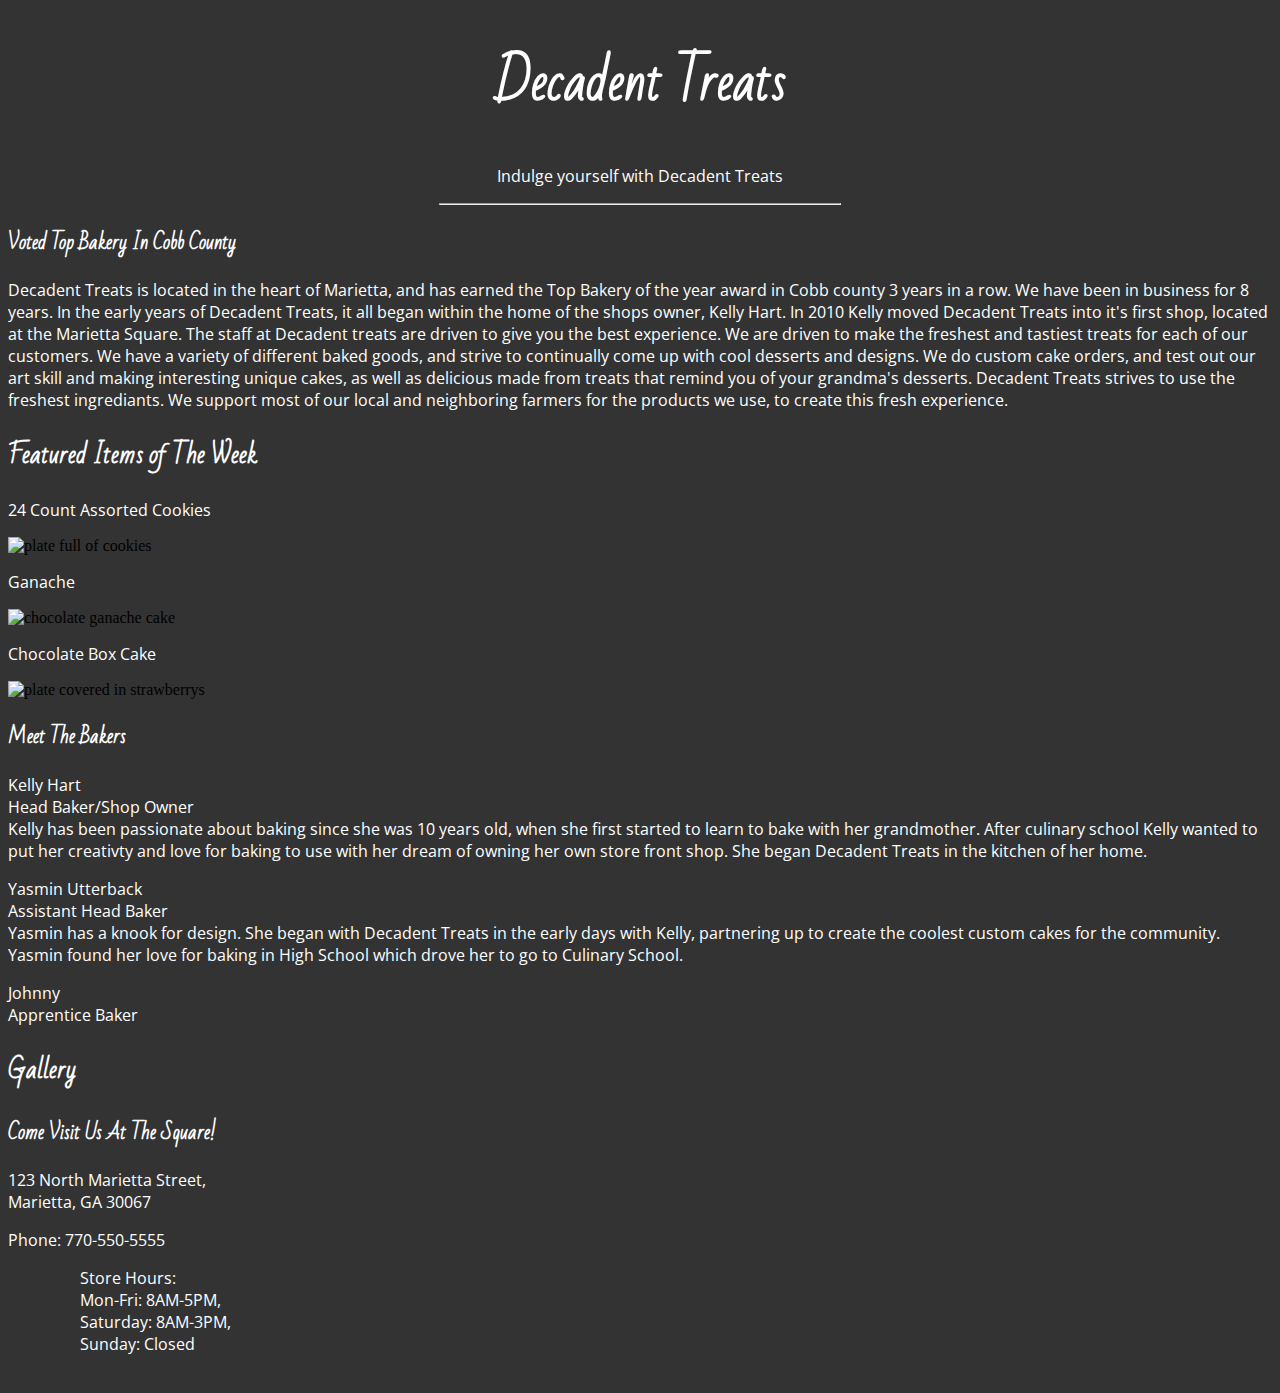
==== unit_3/index.html @ dcf22aa4 "Update HTML and css" ====
<!DOCTYPE html>
<html>

	 <head>
	 	   <title>Decadent Treats</title>
	 	   <link rel="stylesheet" type="text/css" href="css/style.css">
	 </head>

	 <body>
	 	<header>
	 	  <h1>Decadent Treats</h1>
	 	  <p>Indulge yourself with Decadent Treats</p>
	 	  <hr>
	 	</header>

	 	<div>
		  <h3>Voted Top Bakery In Cobb County</h3>
		  <p>Decadent Treats is located in the heart of Marietta, and has earned the Top Bakery of the year award in Cobb county 3 years in a row. We have been in business for 8 years. In the early years of Decadent Treats, it all began within the home of the shops owner, Kelly Hart. In 2010 Kelly moved Decadent Treats into it's first shop, located at the Marietta Square. The staff at Decadent treats are driven to give you the best experience. We are driven to make the freshest and tastiest treats for each of our customers. We have a variety of different baked goods, and strive to continually come up with cool desserts and designs. We do custom cake orders, and test out our art skill and making interesting unique cakes, as well as delicious made from treats that remind you of your grandma's desserts. Decadent Treats strives to use the freshest ingrediants. We support most of our local and neighboring farmers for the products we use, to create this fresh experience.</p>
		 </div>

	 	<div>
	 	  <h2>Featured Items of The Week</h2>
	 	  <p>24 Count Assorted Cookies</p>
	 	  <img src="images/cookie plate.jpg" alt="plate full of cookies" title="Cookie Platter">

	 	  <p>Ganache</p>
	 	  <img src="images/ganache.jpg" alt="chocolate ganache cake" title="Ganache Cake">

	 	  <p>Chocolate Box Cake</p>
	 	  <img src="images/chocolate strawberry cake.jpg" alt="plate covered in strawberrys" title="Chocolate Strawberry Cake">
	 	</div>

	 	<div>
	 	  <h3>Meet The Bakers</h3>
	 	  <p>Kelly Hart<br>Head Baker/Shop Owner<br>Kelly has been passionate about baking since she was 10 years old, when she first started to learn to bake with her grandmother. After culinary school Kelly wanted to put her creativty and love for baking to use with her dream of owning her own store front shop. She began Decadent Treats in the kitchen of her home.</p>
	 	  <p>Yasmin Utterback<br>Assistant Head Baker<br>Yasmin has a knook for design. She began with Decadent Treats in the early days with Kelly, partnering up to create the coolest custom cakes for the community. Yasmin found her love for baking in High School which drove her to go to Culinary School.</p>
	 	  <p>Johnny<br>Apprentice Baker</p>
	 	</div>

	 	<div>
	 		
	 		<h2>Gallery</h2>

	 	</div>

	 	<div>
	 	  <h3>Come Visit Us At The Square!</h3>
	 	  <p>123 North Marietta Street,<br>Marietta, GA 30067</p>
	 	  <p>Phone: 770-550-5555</p>
	 	  <pre>
	 	  Store Hours: 
	 	  Mon-Fri: 8AM-5PM, 
	 	  Saturday: 8AM-3PM, 
	 	  Sunday: Closed
	 	  </pre>
	 	</div>
	 </body>

</html>
---- unit_3/css/style.css ----
@import url('https://fonts.googleapis.com/css?family=Bad+Script|Open+Sans+Condensed:300');

/*header {
	background: url("http://cdn3.craftsy.com/blog/wp-content/uploads/2014/02/decadent-cake.png");
	background-size: cover;
}*/
header {
	text-align: center;
}

body {
	background: rgba(0,0,0,.8);
}

h1, h2, h3, h4, h5 {
	color: white;
	font-family: 'Bad Script', cursive;
}

p, pre {
	color: white;
	font-family: 'Open Sans Condensed', sans-serif;
}

h1 {
	font-size: 50px;
}

hr {
	width: 400px;
}
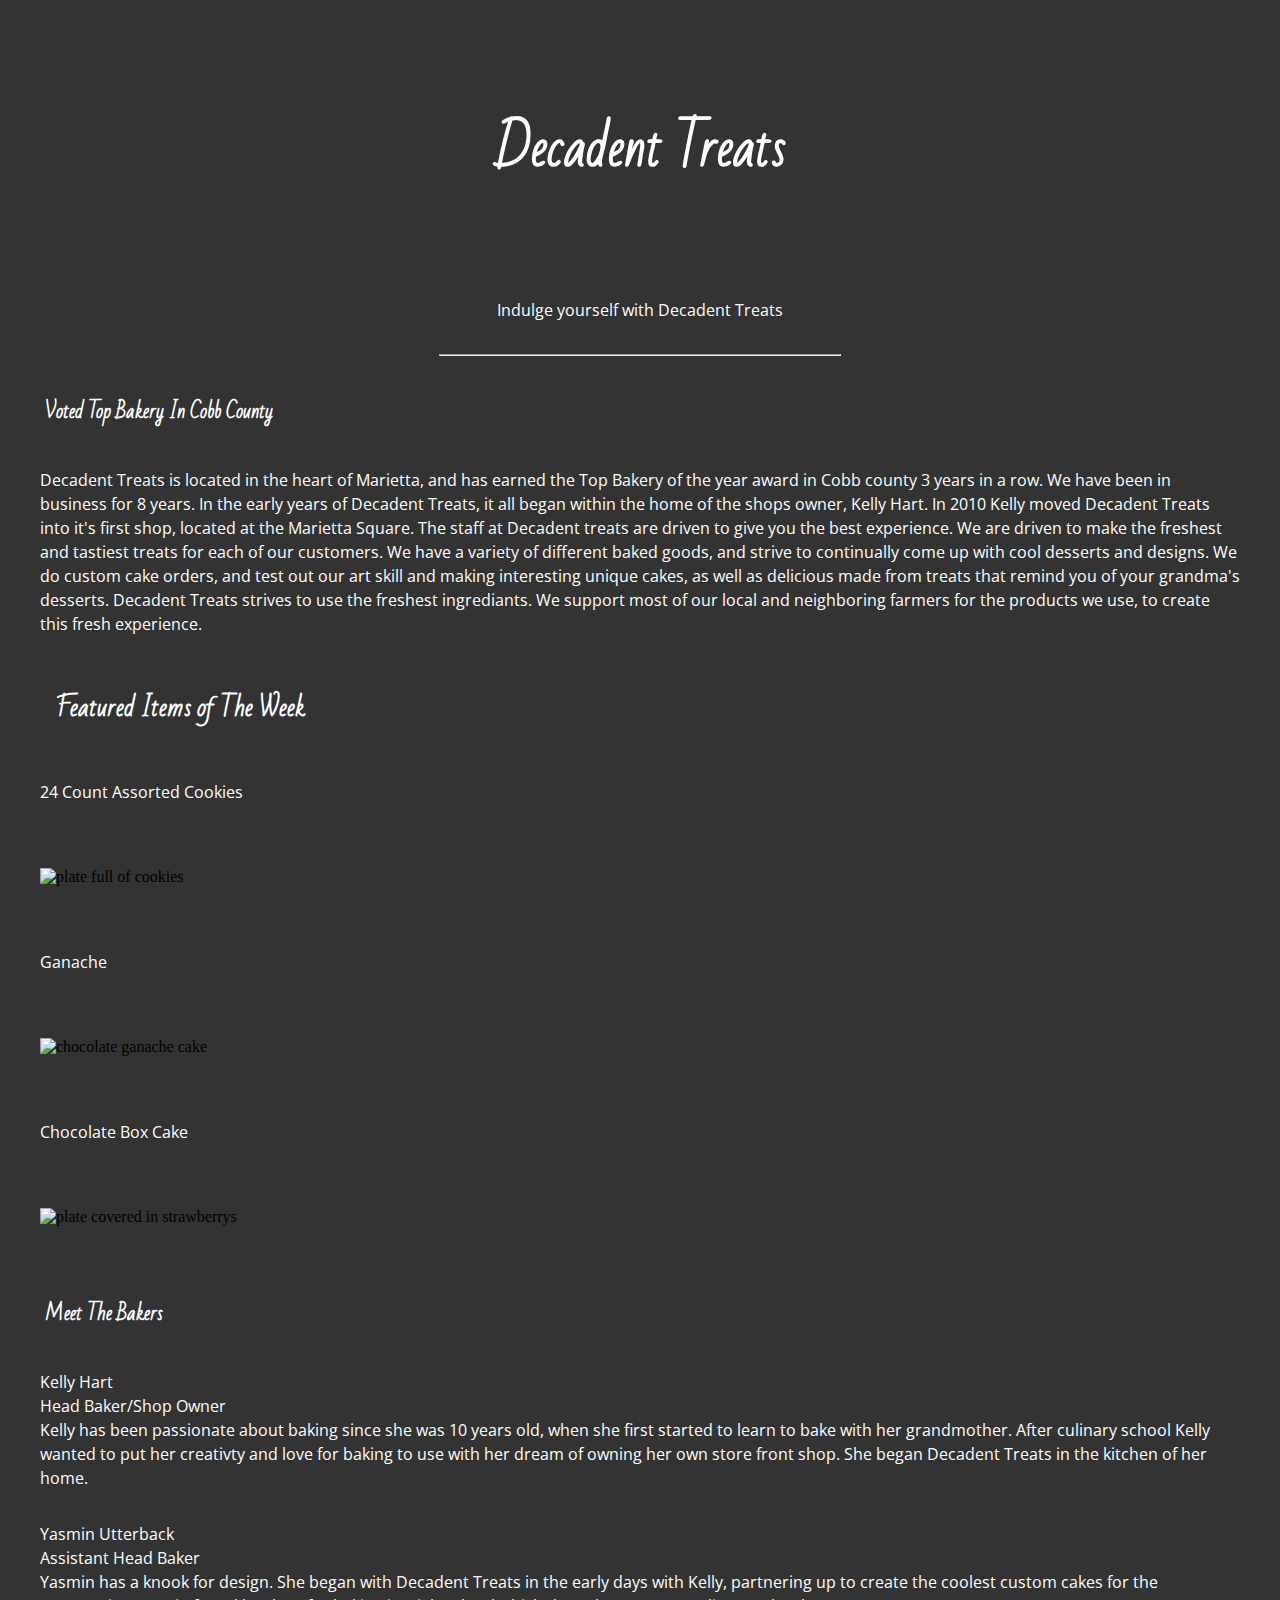
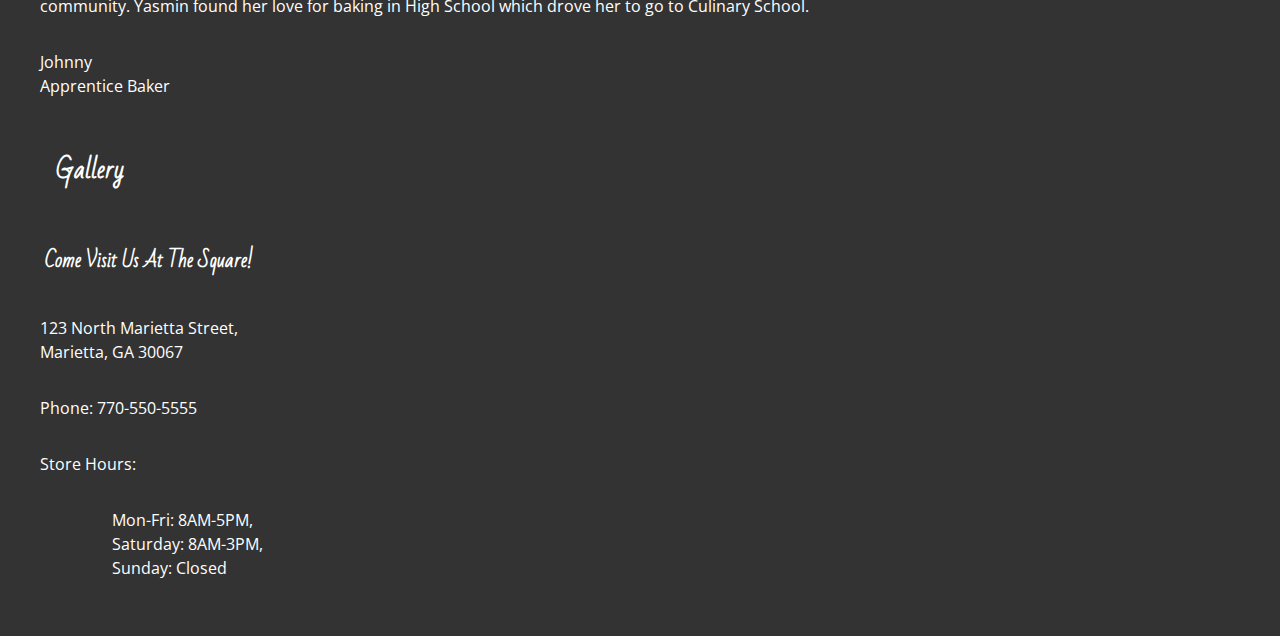
==== commit aa0601e2: "store hours changes" ====
--- a/unit_3/index.html
+++ b/unit_3/index.html
@@ -47,8 +47,8 @@
 	 	  <h3>Come Visit Us At The Square!</h3>
 	 	  <p>123 North Marietta Street,<br>Marietta, GA 30067</p>
 	 	  <p>Phone: 770-550-5555</p>
+	 	  <p>Store Hours:</p>
 	 	  <pre>
-	 	  Store Hours: 
 	 	  Mon-Fri: 8AM-5PM, 
 	 	  Saturday: 8AM-3PM, 
 	 	  Sunday: Closed
--- a/unit_3/css/style.css
+++ b/unit_3/css/style.css
@@ -15,11 +15,14 @@
 h1, h2, h3, h4, h5 {
 	color: white;
 	font-family: 'Bad Script', cursive;
+	margin: 2em;
 }
 
 p, pre {
 	color: white;
 	font-family: 'Open Sans Condensed', sans-serif;
+	margin: 2em;
+	line-height: 1.5em;
 }
 
 h1 {
@@ -28,4 +31,8 @@
 
 hr {
 	width: 400px;
+}
+
+img {
+	margin: 2em;
 }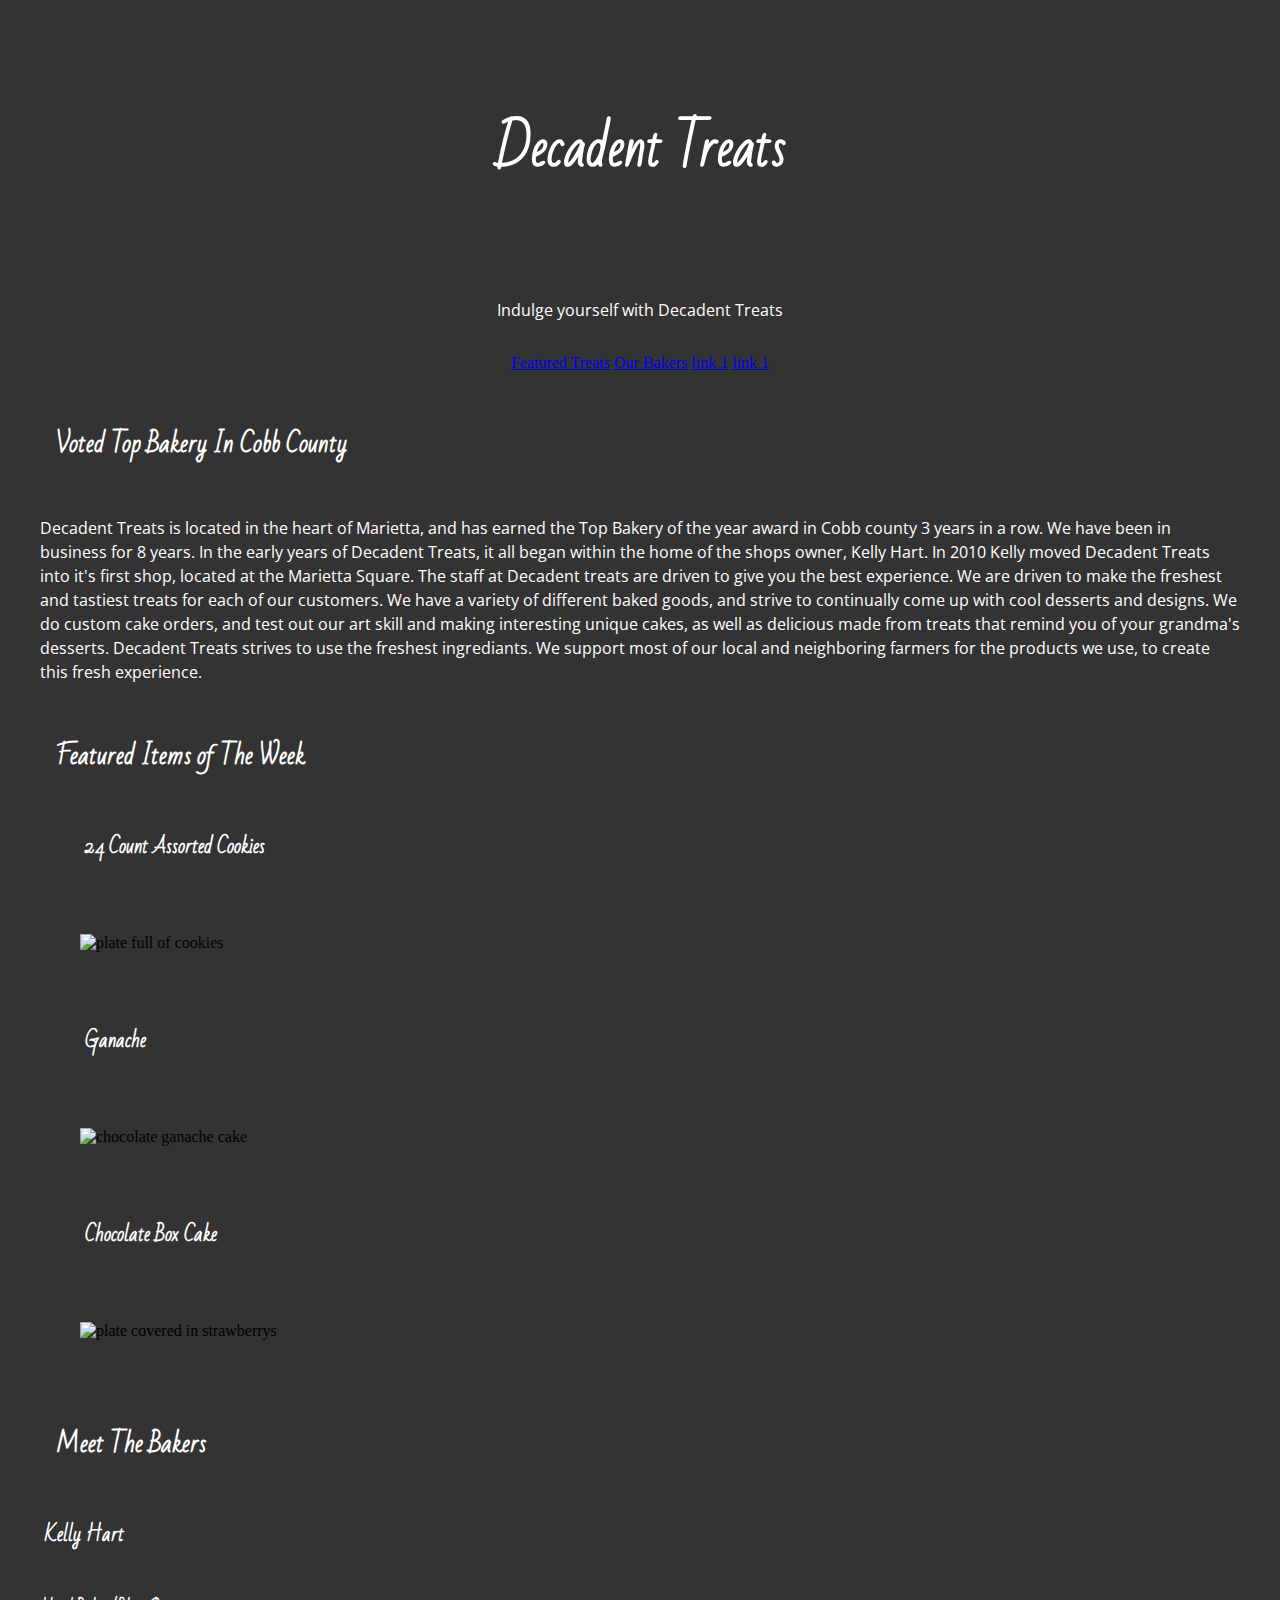
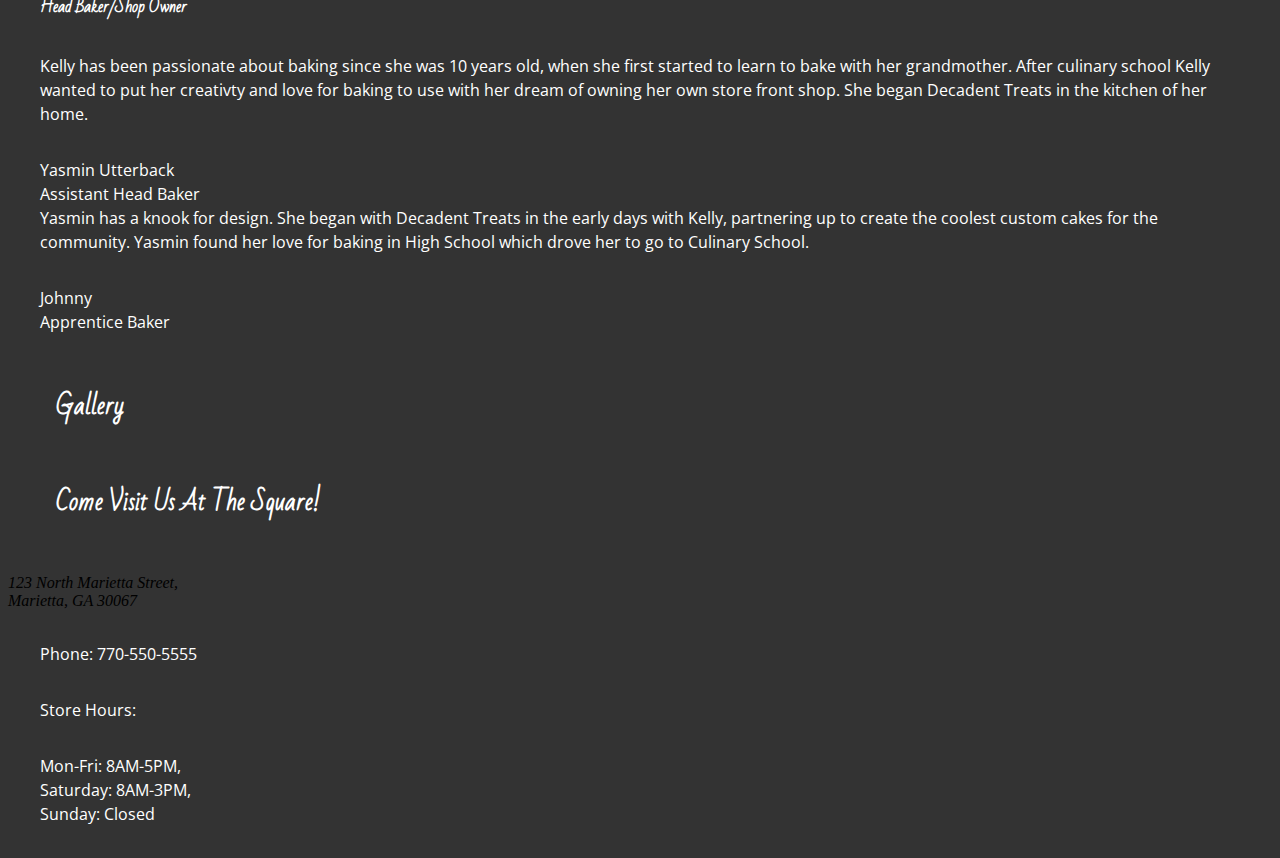
==== commit 857d010e: "Update index.html" ====
--- a/unit_3/index.html
+++ b/unit_3/index.html
@@ -1,59 +1,66 @@
 <!DOCTYPE html>
 <html>
-
-	 <head>
-	 	   <title>Decadent Treats</title>
-	 	   <link rel="stylesheet" type="text/css" href="css/style.css">
-	 </head>
-
-	 <body>
-	 	<header>
-	 	  <h1>Decadent Treats</h1>
-	 	  <p>Indulge yourself with Decadent Treats</p>
-	 	  <hr>
-	 	</header>
-
-	 	<div>
-		  <h3>Voted Top Bakery In Cobb County</h3>
-		  <p>Decadent Treats is located in the heart of Marietta, and has earned the Top Bakery of the year award in Cobb county 3 years in a row. We have been in business for 8 years. In the early years of Decadent Treats, it all began within the home of the shops owner, Kelly Hart. In 2010 Kelly moved Decadent Treats into it's first shop, located at the Marietta Square. The staff at Decadent treats are driven to give you the best experience. We are driven to make the freshest and tastiest treats for each of our customers. We have a variety of different baked goods, and strive to continually come up with cool desserts and designs. We do custom cake orders, and test out our art skill and making interesting unique cakes, as well as delicious made from treats that remind you of your grandma's desserts. Decadent Treats strives to use the freshest ingrediants. We support most of our local and neighboring farmers for the products we use, to create this fresh experience.</p>
-		 </div>
-
-	 	<div>
-	 	  <h2>Featured Items of The Week</h2>
-	 	  <p>24 Count Assorted Cookies</p>
-	 	  <img src="images/cookie plate.jpg" alt="plate full of cookies" title="Cookie Platter">
-
-	 	  <p>Ganache</p>
-	 	  <img src="images/ganache.jpg" alt="chocolate ganache cake" title="Ganache Cake">
-
-	 	  <p>Chocolate Box Cake</p>
-	 	  <img src="images/chocolate strawberry cake.jpg" alt="plate covered in strawberrys" title="Chocolate Strawberry Cake">
-	 	</div>
-
-	 	<div>
-	 	  <h3>Meet The Bakers</h3>
-	 	  <p>Kelly Hart<br>Head Baker/Shop Owner<br>Kelly has been passionate about baking since she was 10 years old, when she first started to learn to bake with her grandmother. After culinary school Kelly wanted to put her creativty and love for baking to use with her dream of owning her own store front shop. She began Decadent Treats in the kitchen of her home.</p>
-	 	  <p>Yasmin Utterback<br>Assistant Head Baker<br>Yasmin has a knook for design. She began with Decadent Treats in the early days with Kelly, partnering up to create the coolest custom cakes for the community. Yasmin found her love for baking in High School which drove her to go to Culinary School.</p>
-	 	  <p>Johnny<br>Apprentice Baker</p>
-	 	</div>
-
-	 	<div>
-	 		
-	 		<h2>Gallery</h2>
-
-	 	</div>
-
-	 	<div>
-	 	  <h3>Come Visit Us At The Square!</h3>
-	 	  <p>123 North Marietta Street,<br>Marietta, GA 30067</p>
-	 	  <p>Phone: 770-550-5555</p>
-	 	  <p>Store Hours:</p>
-	 	  <pre>
-	 	  Mon-Fri: 8AM-5PM, 
-	 	  Saturday: 8AM-3PM, 
-	 	  Sunday: Closed
-	 	  </pre>
-	 	</div>
-	 </body>
-
-</html>+<head>
+	<title>Decadent Treats</title>
+	<link rel="stylesheet" type="text/css" href="css/style.css">
+</head>
+ <body>
+ 	<header>
+		<h1>Decadent Treats</h1>
+	 	<p>Indulge yourself with Decadent Treats</p>
+		<nav>
+			<a href="#featured">Featured Treats</a>
+			<a href="#bakers">Our Bakers</a>
+			<a href="#">link 1</a>
+			<a href="#">link 1</a>
+		</nav>
+	</header>
+ 	<section id="splash">
+		<h2>Voted Top Bakery In Cobb County</h2>
+		<p>Decadent Treats is located in the heart of Marietta, and has earned the Top Bakery of the year award in Cobb county 3 years in a row. We have been in business for 8 years. In the early years of Decadent Treats, it all began within the home of the shops owner, Kelly Hart. In 2010 Kelly moved Decadent Treats into it's first shop, located at the Marietta Square. The staff at Decadent treats are driven to give you the best experience. We are driven to make the freshest and tastiest treats for each of our customers. We have a variety of different baked goods, and strive to continually come up with cool desserts and designs. We do custom cake orders, and test out our art skill and making interesting unique cakes, as well as delicious made from treats that remind you of your grandma's desserts. Decadent Treats strives to use the freshest ingrediants. We support most of our local and neighboring farmers for the products we use, to create this fresh experience.</p>
+	</section>
+ 	<section id="featured">
+	 	<h2>Featured Items of The Week</h2>
+		<figure>
+			<h3>24 Count Assorted Cookies</h3>
+	 		<img src="images/cookie plate.jpg" alt="plate full of cookies" title="Cookie Platter">
+		</figure>
+		<figure>
+			<h3>Ganache</h3>
+		 	<img src="images/ganache.jpg" alt="chocolate ganache cake" title="Ganache Cake">
+		</figure>
+		<figure>
+		 	<h3>Chocolate Box Cake</h3>
+		 	<img src="images/chocolate strawberry cake.jpg" alt="plate covered in strawberrys" title="Chocolate Strawberry Cake">
+		</figure>
+	</section><!-- #featured -->
+ 	<section id="bakers">
+	 	<h2>Meet The Bakers</h2>
+		<section>
+			<h3>Kelly Hart</h3>
+		 	<h4>Head Baker/Shop Owner</h4>
+			<p>Kelly has been passionate about baking since she was 10 years old, when she first started to learn to bake with her grandmother. After culinary school Kelly wanted to put her creativty and love for baking to use with her dream of owning her own store front shop. She began Decadent Treats in the kitchen of her home.</p>
+		</section>
+		<section>
+			<p>Yasmin Utterback<br>Assistant Head Baker<br>Yasmin has a knook for design. She began with Decadent Treats in the early days with Kelly, partnering up to create the coolest custom cakes for the community. Yasmin found her love for baking in High School which drove her to go to Culinary School.</p>
+		</section>
+		<section>
+			<p>Johnny<br>Apprentice Baker</p>
+		</section>
+	</section>
+ 	<section id="gallery">
+		<h2>Gallery</h2>
+ 	</section>
+	<section>
+	 	<h2>Come Visit Us At The Square!</h2>
+	 	<address>123 North Marietta Street,<br>Marietta, GA 30067</address>
+	 	<p>Phone: 770-550-5555</p>
+	 	<p>Store Hours:</p>
+	 	<p>
+	 		Mon-Fri: 8AM-5PM,<br>
+	 		Saturday: 8AM-3PM,<br>
+	 		Sunday: Closed
+	 	</p>
+	</section>
+</body>
+</html>
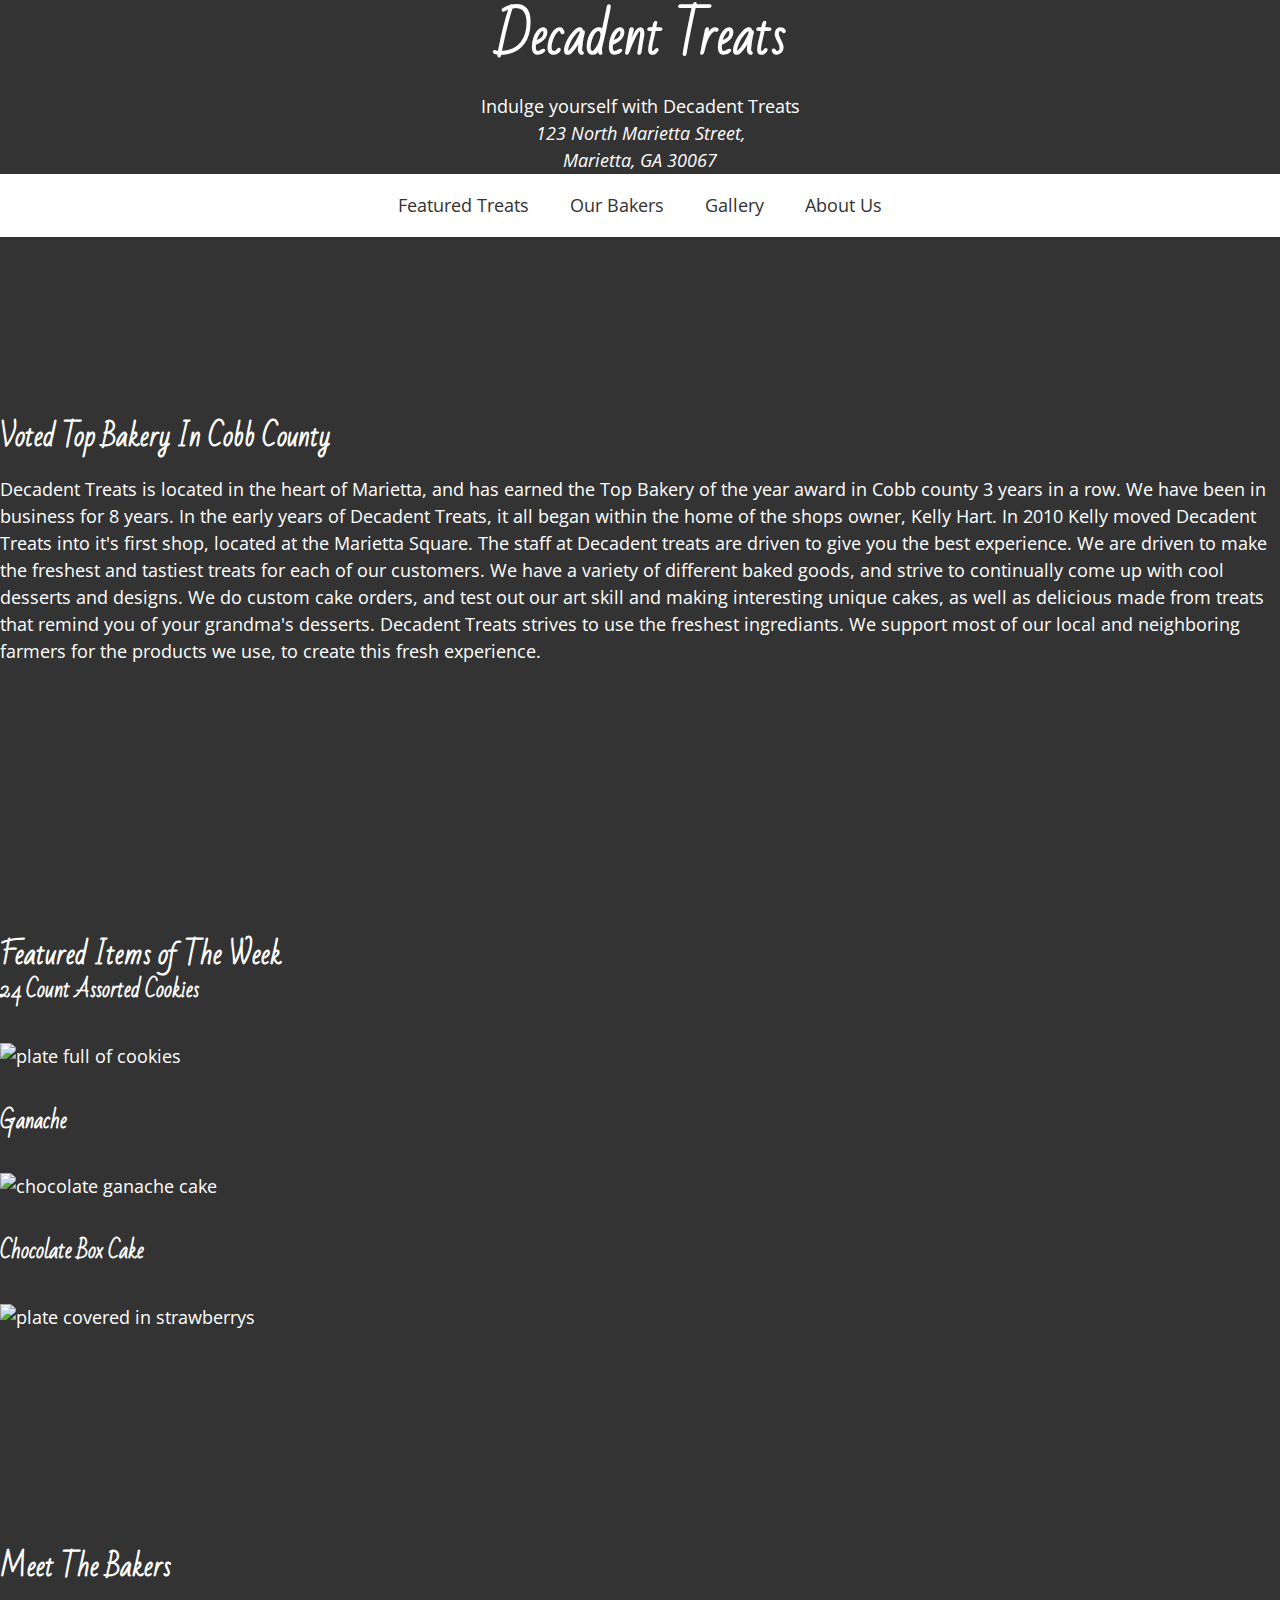
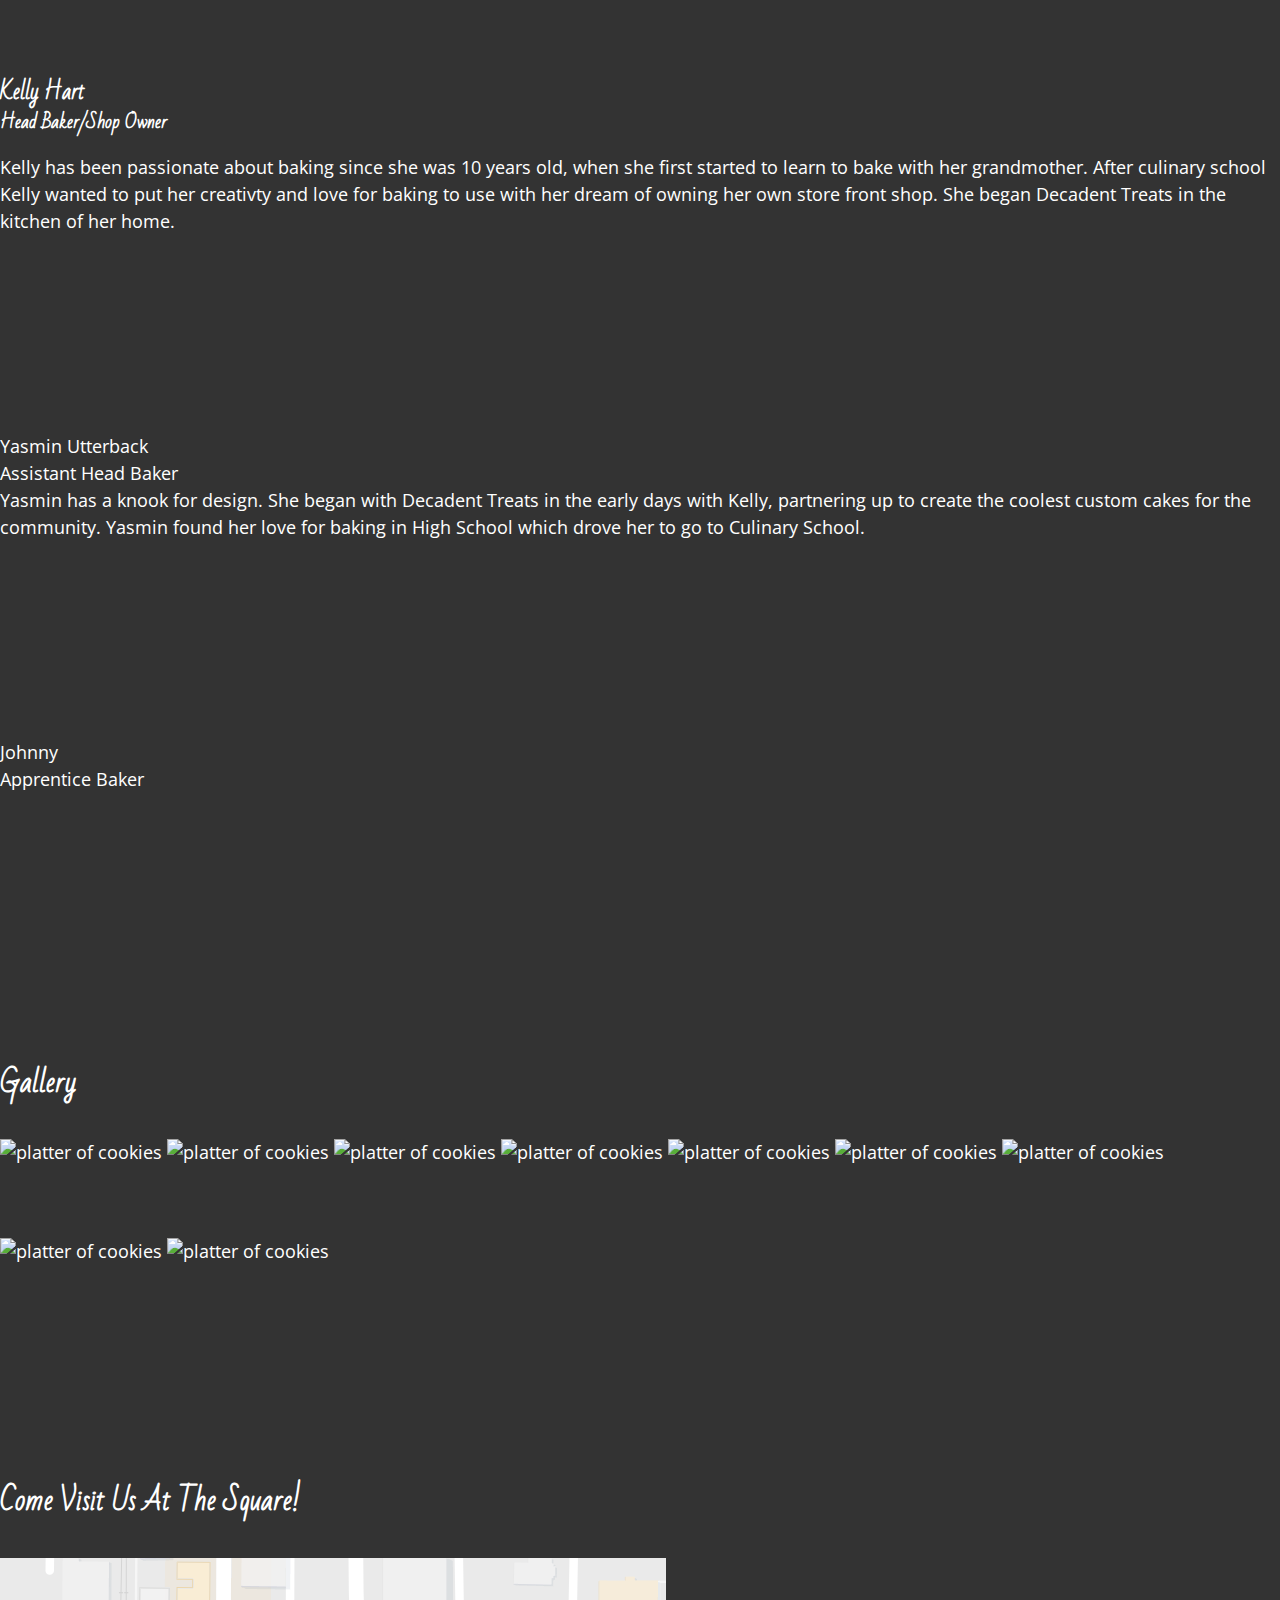
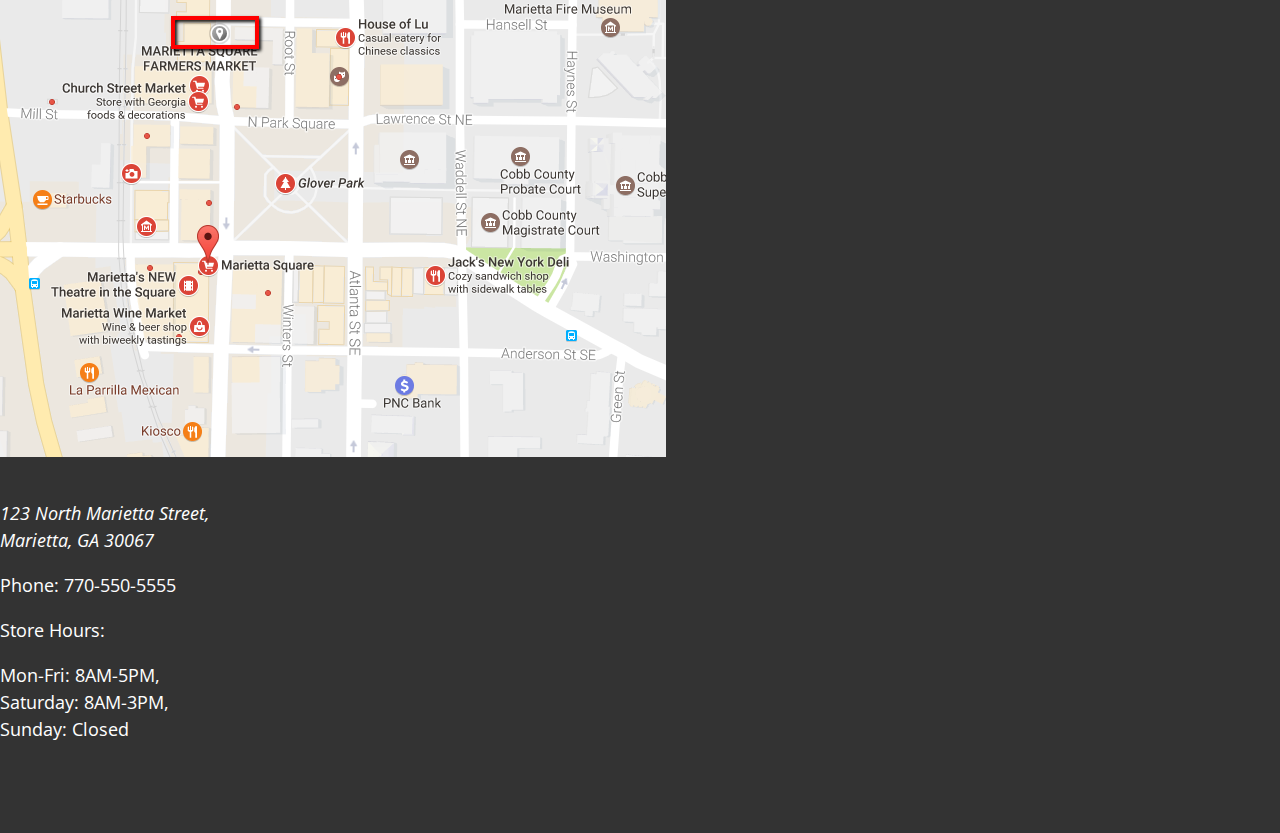
==== commit 70976b29: "added photos and id's" ====
--- a/unit_3/index.html
+++ b/unit_3/index.html
@@ -7,12 +7,13 @@
  <body>
  	<header>
 		<h1>Decadent Treats</h1>
-	 	<p>Indulge yourself with Decadent Treats</p>
+	 	<p id="p01">Indulge yourself with Decadent Treats</p>
+	 	<address>123 North Marietta Street,<br>Marietta, GA 30067</address>
 		<nav>
 			<a href="#featured">Featured Treats</a>
 			<a href="#bakers">Our Bakers</a>
-			<a href="#">link 1</a>
-			<a href="#">link 1</a>
+			<a href="gallery">Gallery</a>
+			<a href="splash">About Us</a>
 		</nav>
 	</header>
  	<section id="splash">
@@ -50,9 +51,19 @@
 	</section>
  	<section id="gallery">
 		<h2>Gallery</h2>
+		<img src="images/cookie plate.jpg" alt="platter of cookies" title="Cookies">
+		<img src="images/cookie plate.jpg" alt="platter of cookies" title="Cookies">
+		<img src="images/cookie plate.jpg" alt="platter of cookies" title="Cookies">
+		<img src="images/cookie plate.jpg" alt="platter of cookies" title="Cookies">
+		<img src="images/cookie plate.jpg" alt="platter of cookies" title="Cookies">
+		<img src="images/cookie plate.jpg" alt="platter of cookies" title="Cookies">
+		<img src="images/cookie plate.jpg" alt="platter of cookies" title="Cookies">
+		<img src="images/cookie plate.jpg" alt="platter of cookies" title="Cookies">
+		<img src="images/cookie plate.jpg" alt="platter of cookies" title="Cookies">
  	</section>
 	<section>
 	 	<h2>Come Visit Us At The Square!</h2>
+	 	<img src="images/marietta_square.png" alt="marietta square" title="Marietta Square Map">
 	 	<address>123 North Marietta Street,<br>Marietta, GA 30067</address>
 	 	<p>Phone: 770-550-5555</p>
 	 	<p>Store Hours:</p>
--- a/unit_3/css/style.css
+++ b/unit_3/css/style.css
@@ -1,38 +1,45 @@
 @import url('https://fonts.googleapis.com/css?family=Bad+Script|Open+Sans+Condensed:300');
-
-/*header {
-	background: url("http://cdn3.craftsy.com/blog/wp-content/uploads/2014/02/decadent-cake.png");
-	background-size: cover;
-}*/
+* { margin:0; padding:0; box-sizing:border-box; }
+body {
+	background: rgba(0,0,0,.8);
+	color: white;
+	font-family: 'Open Sans Condensed', sans-serif;
+	font-size:18px;
+	line-height:1.5;
+}
+section {
+	padding:5em 0;
+}
 header {
 	text-align: center;
 }
-
-body {
-	background: rgba(0,0,0,.8);
+nav {
+	background:#fff;
+	color:#333;
 }
-
+nav a {
+	color:inherit;
+	display:inline-block;
+	text-decoration:none;
+	padding:1em;
+}
 h1, h2, h3, h4, h5 {
-	color: white;
 	font-family: 'Bad Script', cursive;
-	margin: 2em;
 }
-
-p, pre {
-	color: white;
-	font-family: 'Open Sans Condensed', sans-serif;
-	margin: 2em;
-	line-height: 1.5em;
-}
-
 h1 {
 	font-size: 50px;
 }
-
-hr {
-	width: 400px;
+p {
+	margin-top:1em;
 }
-
 img {
-	margin: 2em;
+	margin: 2em 0;
+}
+#splash {
+	background: url("http://cdn3.craftsy.com/blog/wp-content/uploads/2014/02/decadent-cake.png");
+	background-size: cover;
+	background-repeat:no-repeat;
+	padding: 10em 0;
+header #p01 {
+	font-size: 25px;
 }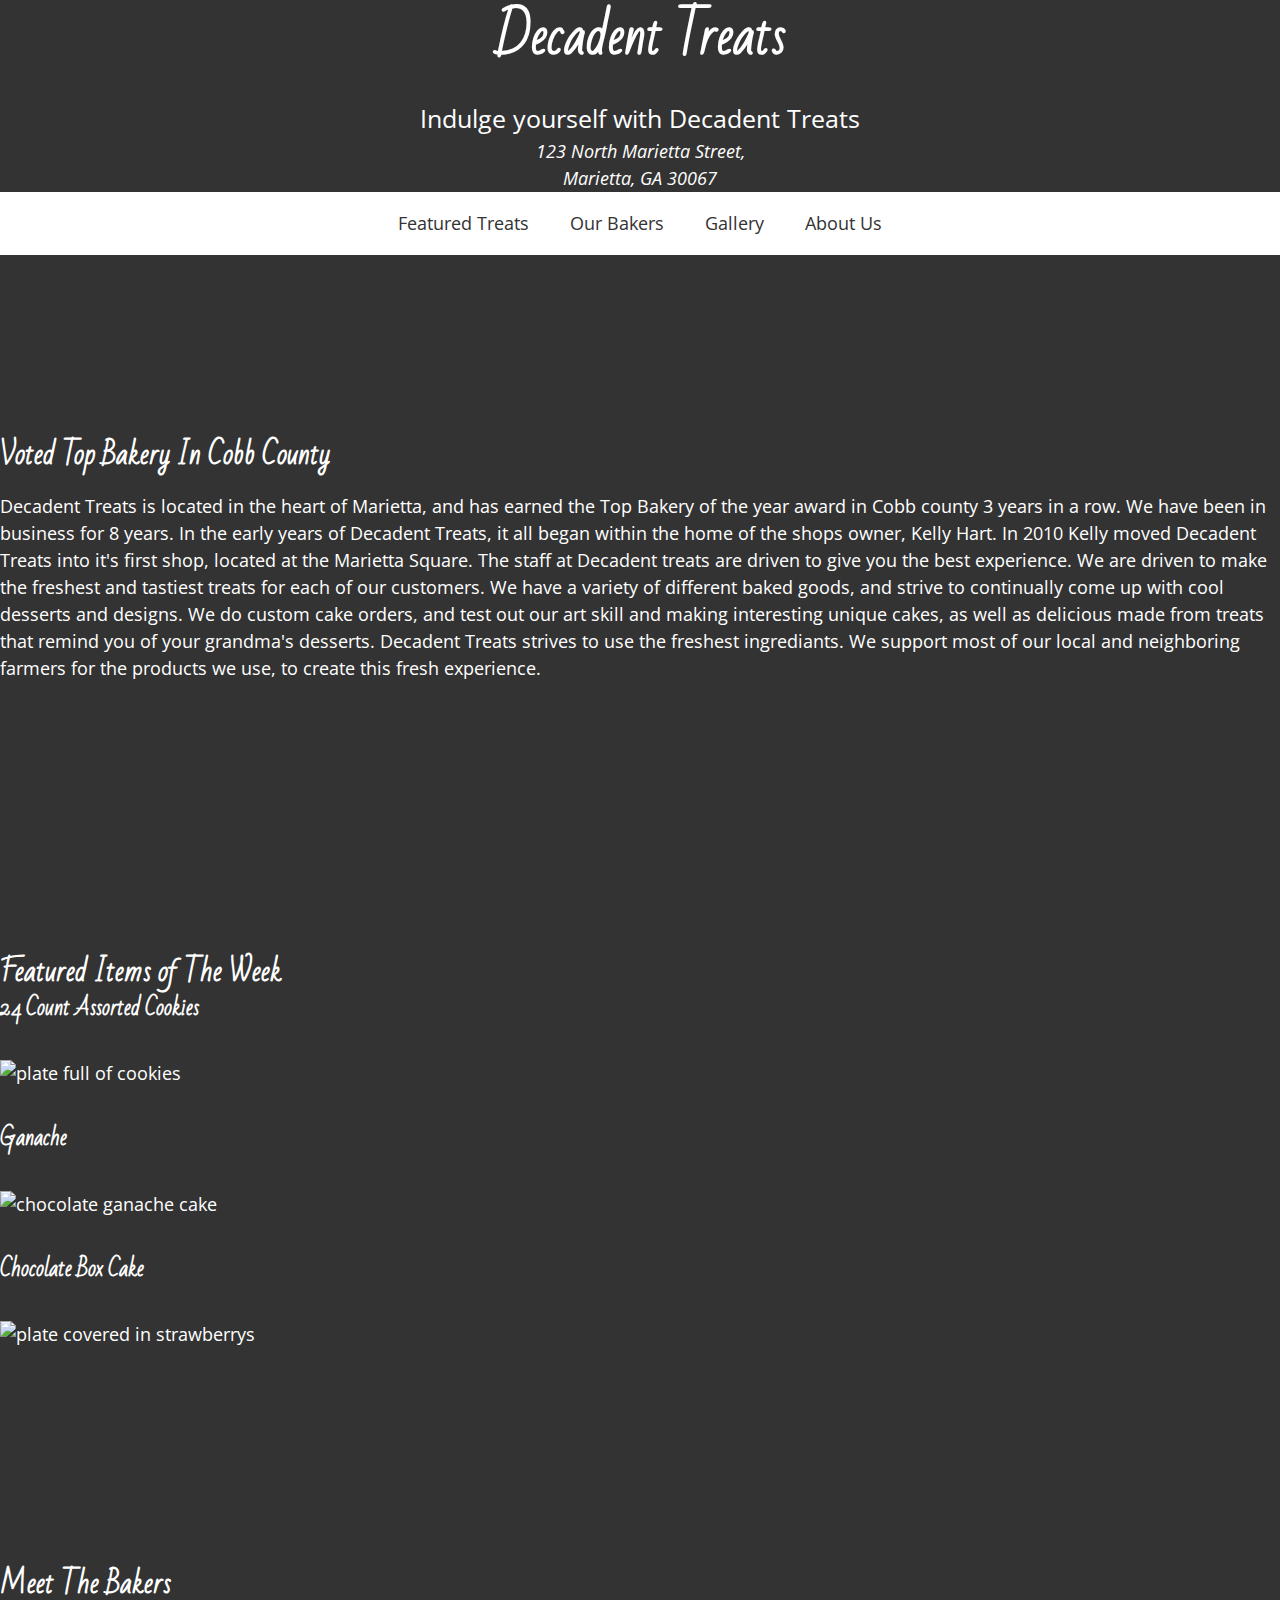
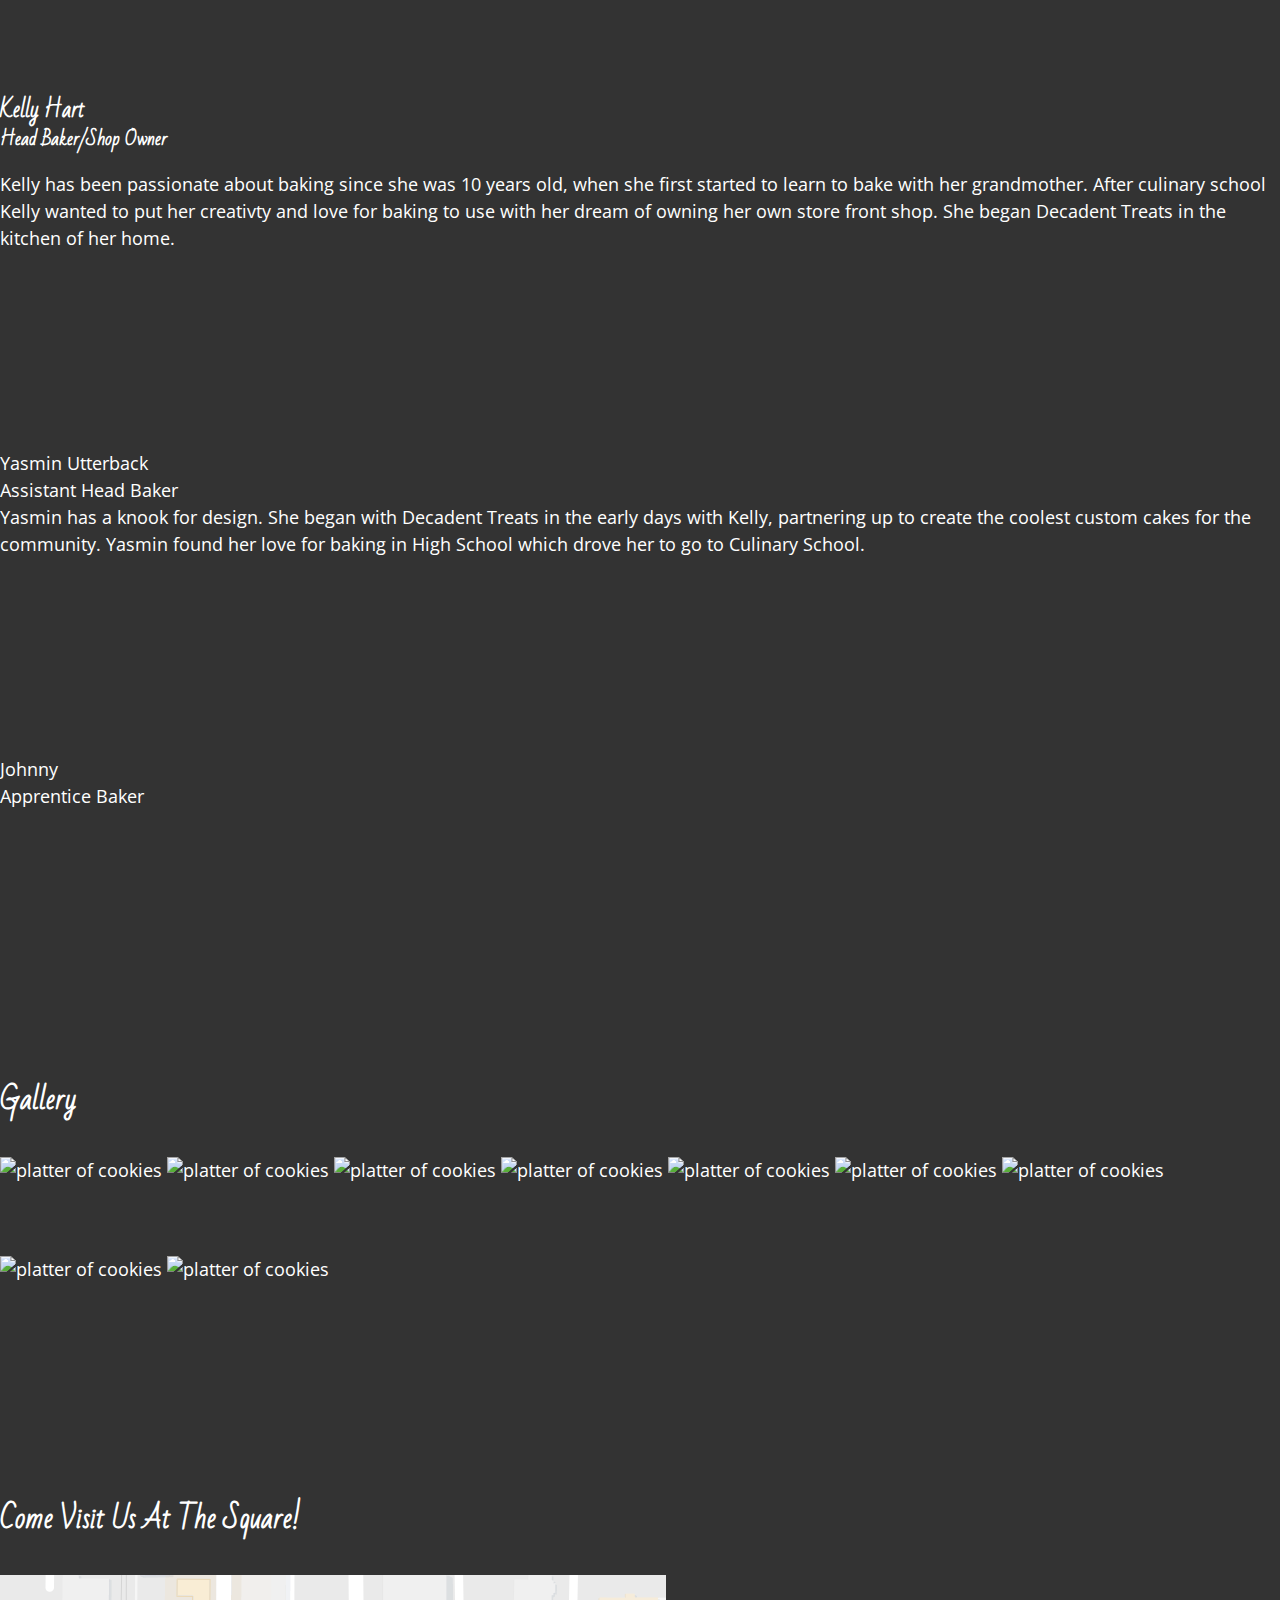
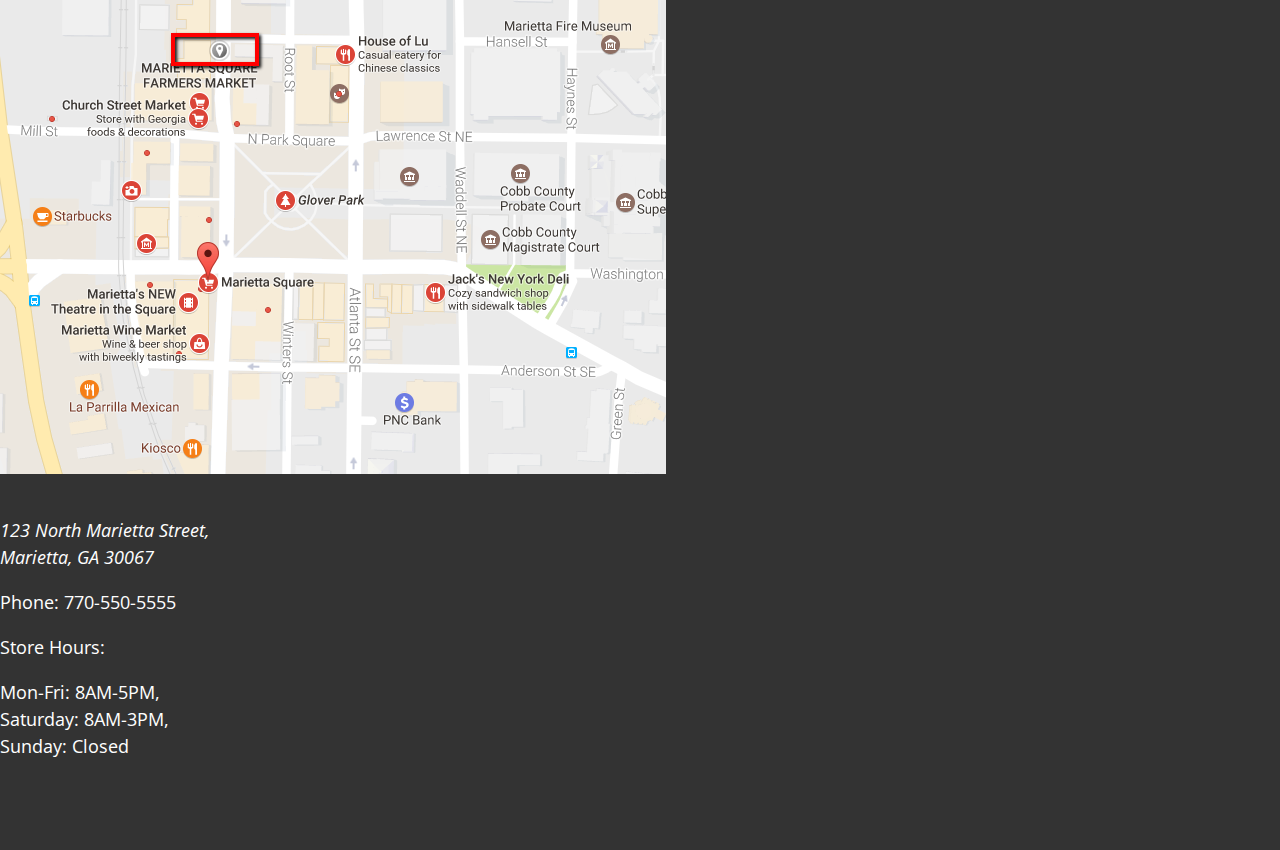
==== commit 55a06877: "change back to id" ====
--- a/unit_3/css/style.css
+++ b/unit_3/css/style.css
@@ -40,6 +40,7 @@
 	background-size: cover;
 	background-repeat:no-repeat;
 	padding: 10em 0;
-header #p01 {
+}
+#p01 {
 	font-size: 25px;
 }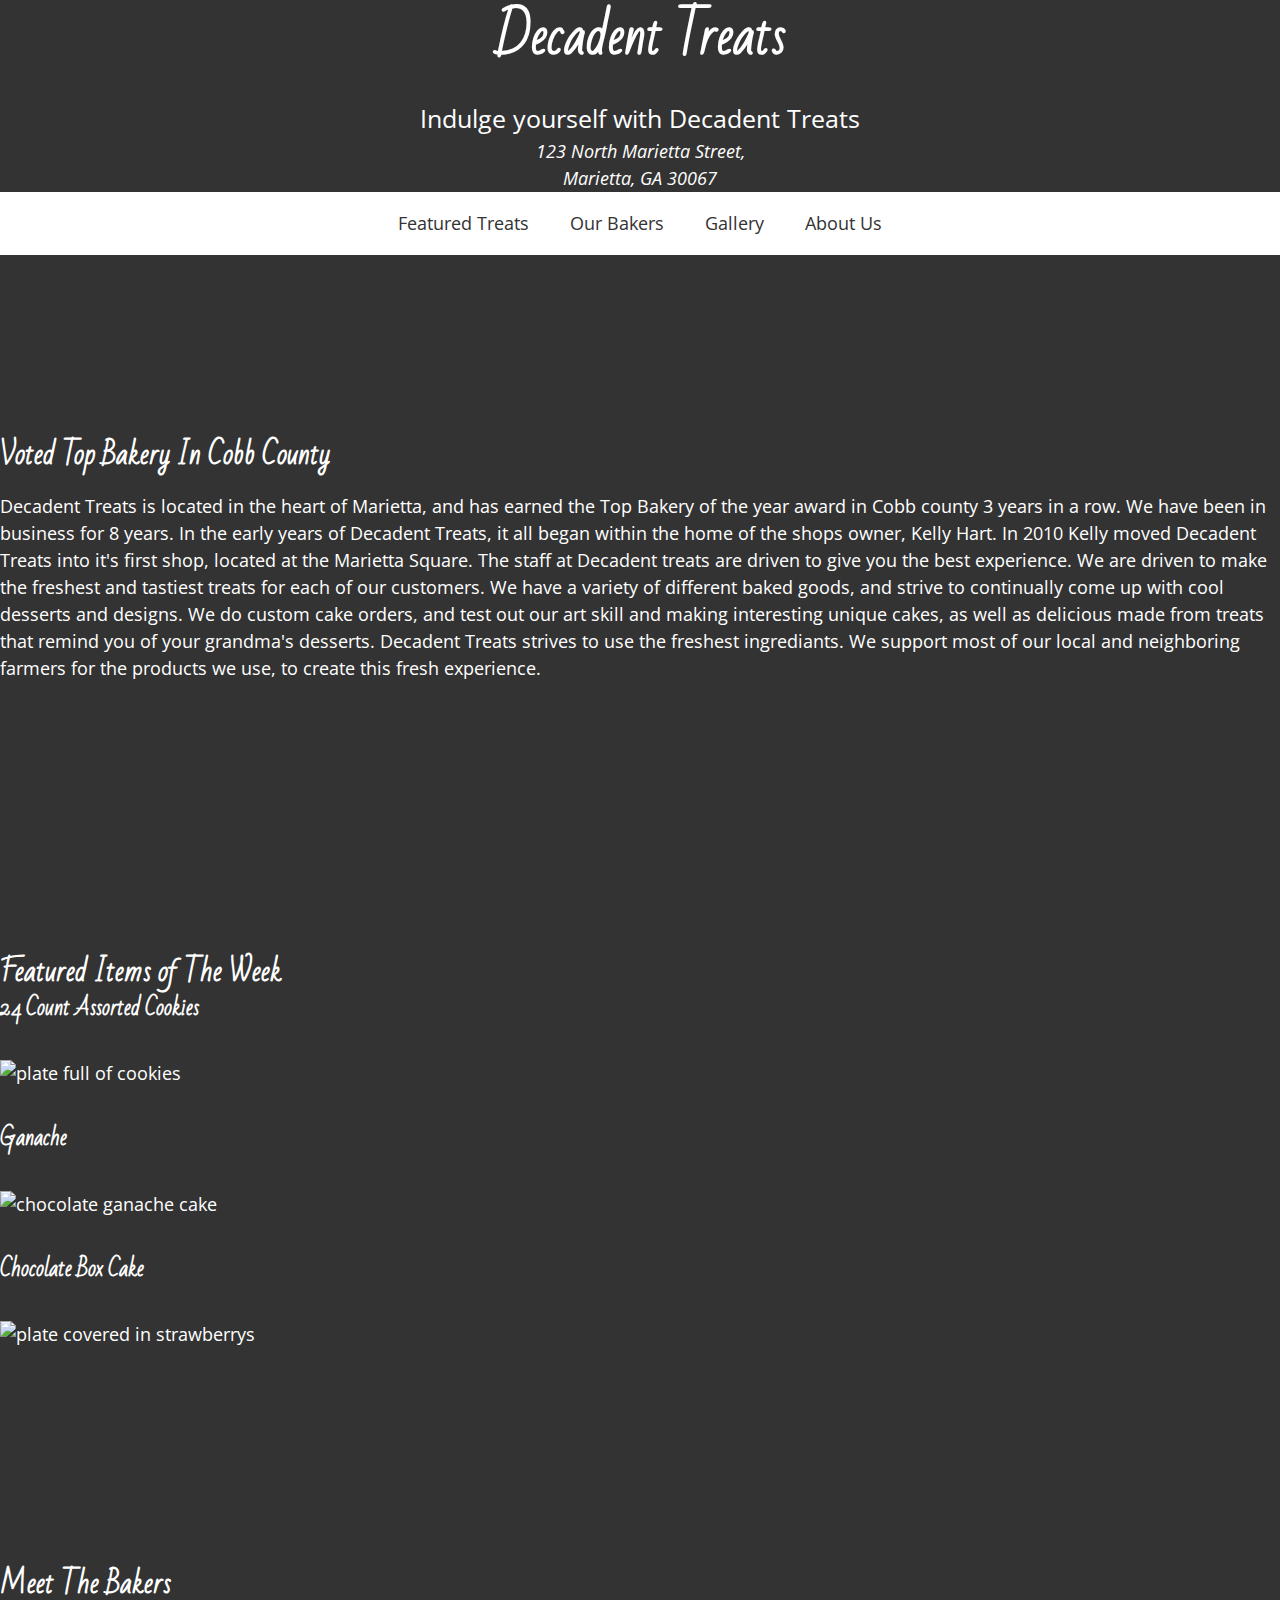
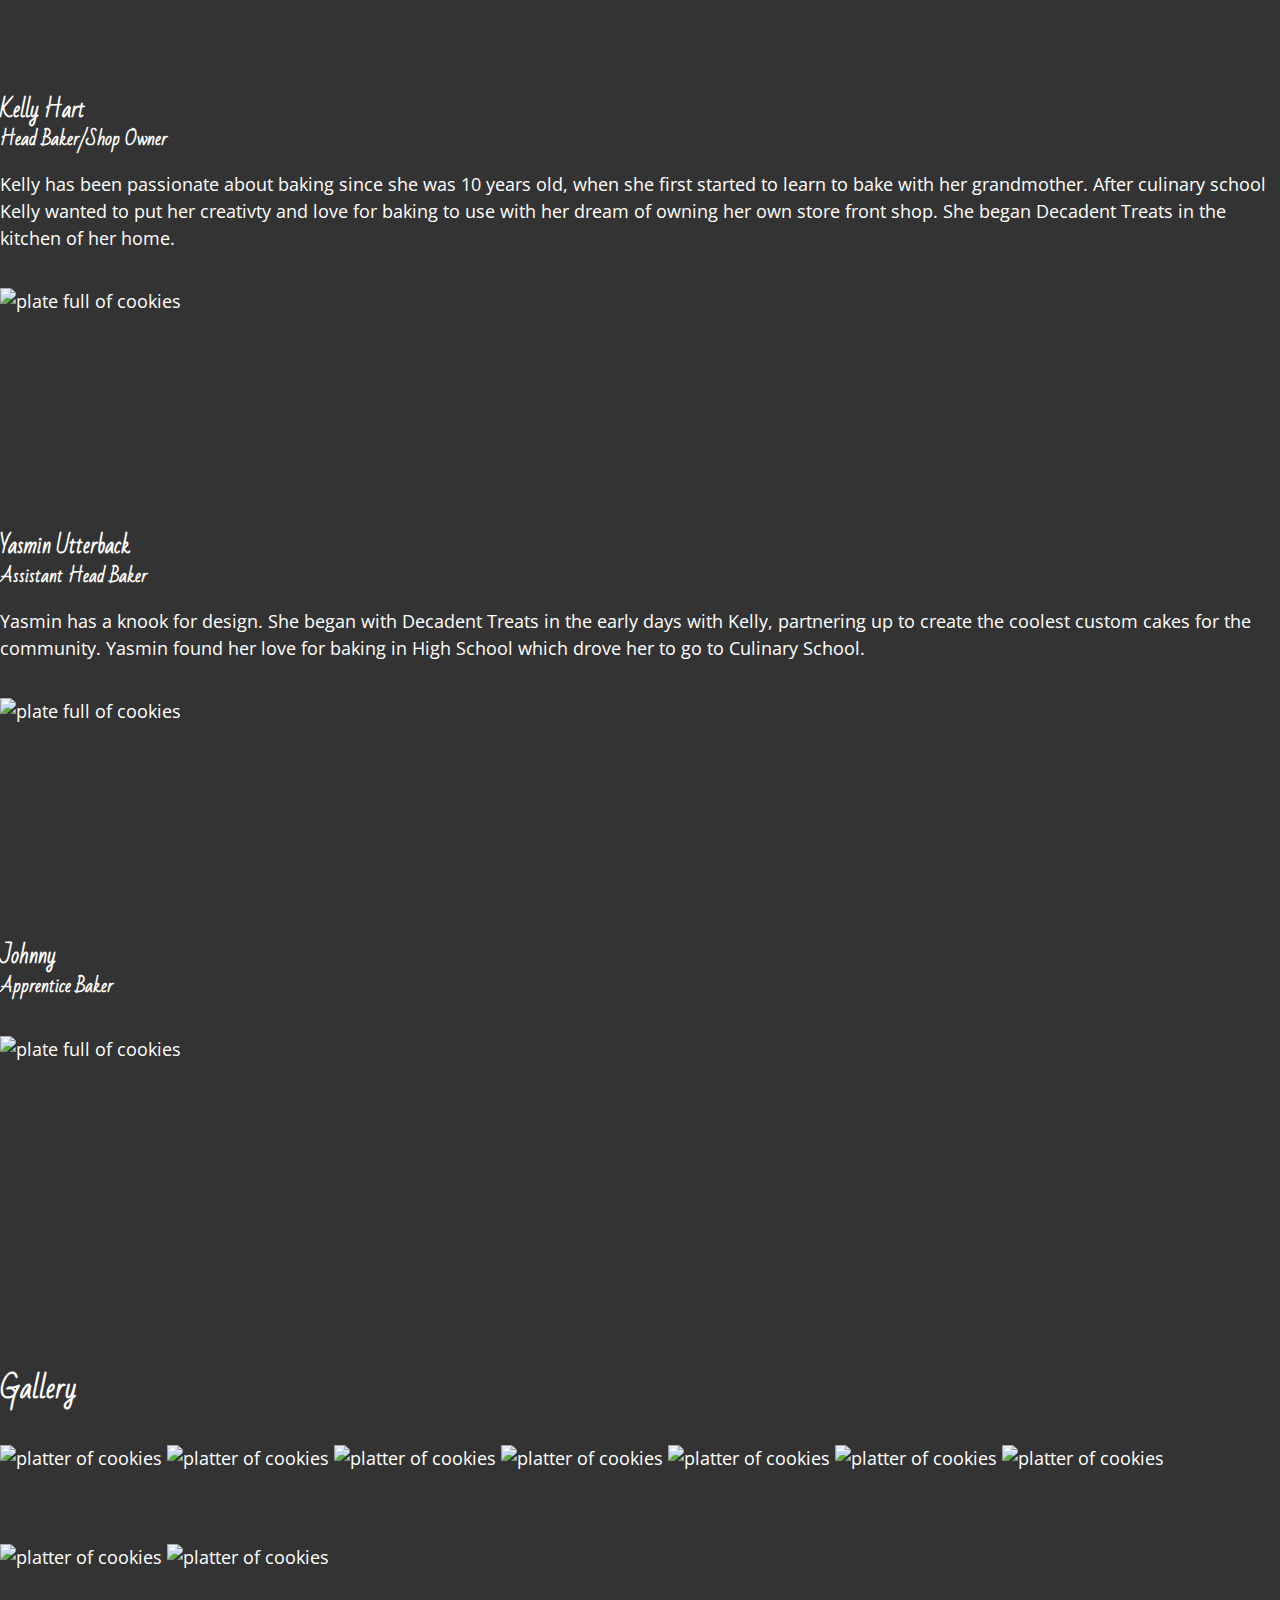
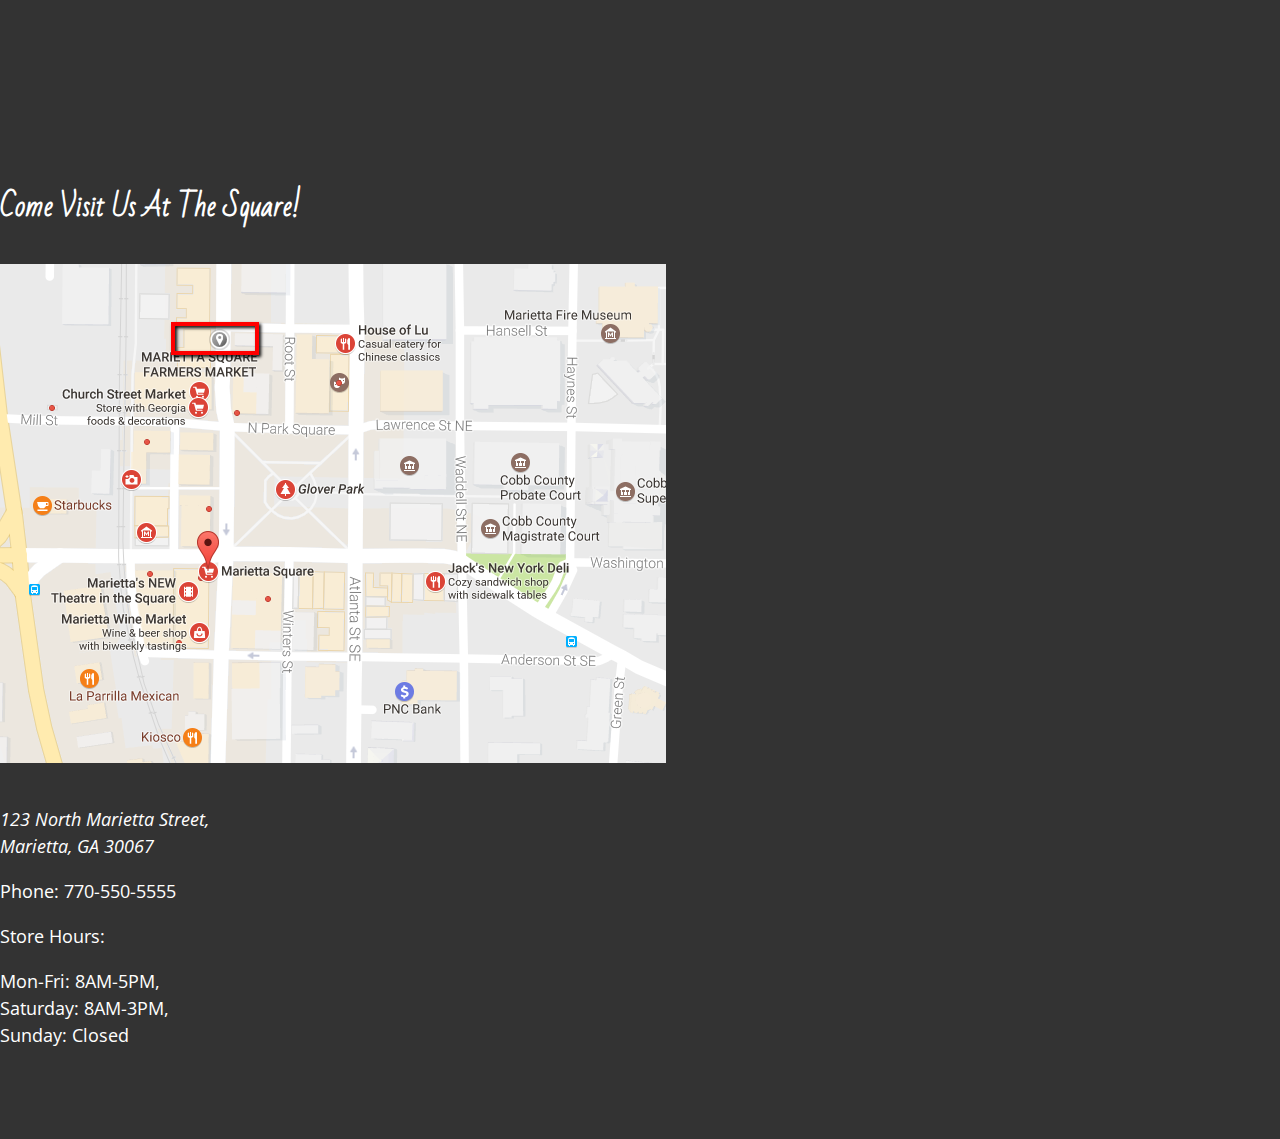
==== commit 5039f959: "update bakers" ====
--- a/unit_3/index.html
+++ b/unit_3/index.html
@@ -41,12 +41,18 @@
 			<h3>Kelly Hart</h3>
 		 	<h4>Head Baker/Shop Owner</h4>
 			<p>Kelly has been passionate about baking since she was 10 years old, when she first started to learn to bake with her grandmother. After culinary school Kelly wanted to put her creativty and love for baking to use with her dream of owning her own store front shop. She began Decadent Treats in the kitchen of her home.</p>
+			<img src="images/cookie plate.jpg" alt="plate full of cookies" title="Cookie Platter">
 		</section>
 		<section>
-			<p>Yasmin Utterback<br>Assistant Head Baker<br>Yasmin has a knook for design. She began with Decadent Treats in the early days with Kelly, partnering up to create the coolest custom cakes for the community. Yasmin found her love for baking in High School which drove her to go to Culinary School.</p>
+			<h3>Yasmin Utterback</h3>
+			<h4>Assistant Head Baker</h4>
+			<p>Yasmin has a knook for design. She began with Decadent Treats in the early days with Kelly, partnering up to create the coolest custom cakes for the community. Yasmin found her love for baking in High School which drove her to go to Culinary School.</p>
+			<img src="images/cookie plate.jpg" alt="plate full of cookies" title="Cookie Platter">
 		</section>
 		<section>
-			<p>Johnny<br>Apprentice Baker</p>
+			<h3>Johnny</h3>
+			<h4>Apprentice Baker</h4>
+			<img src="images/cookie plate.jpg" alt="plate full of cookies" title="Cookie Platter">
 		</section>
 	</section>
  	<section id="gallery">
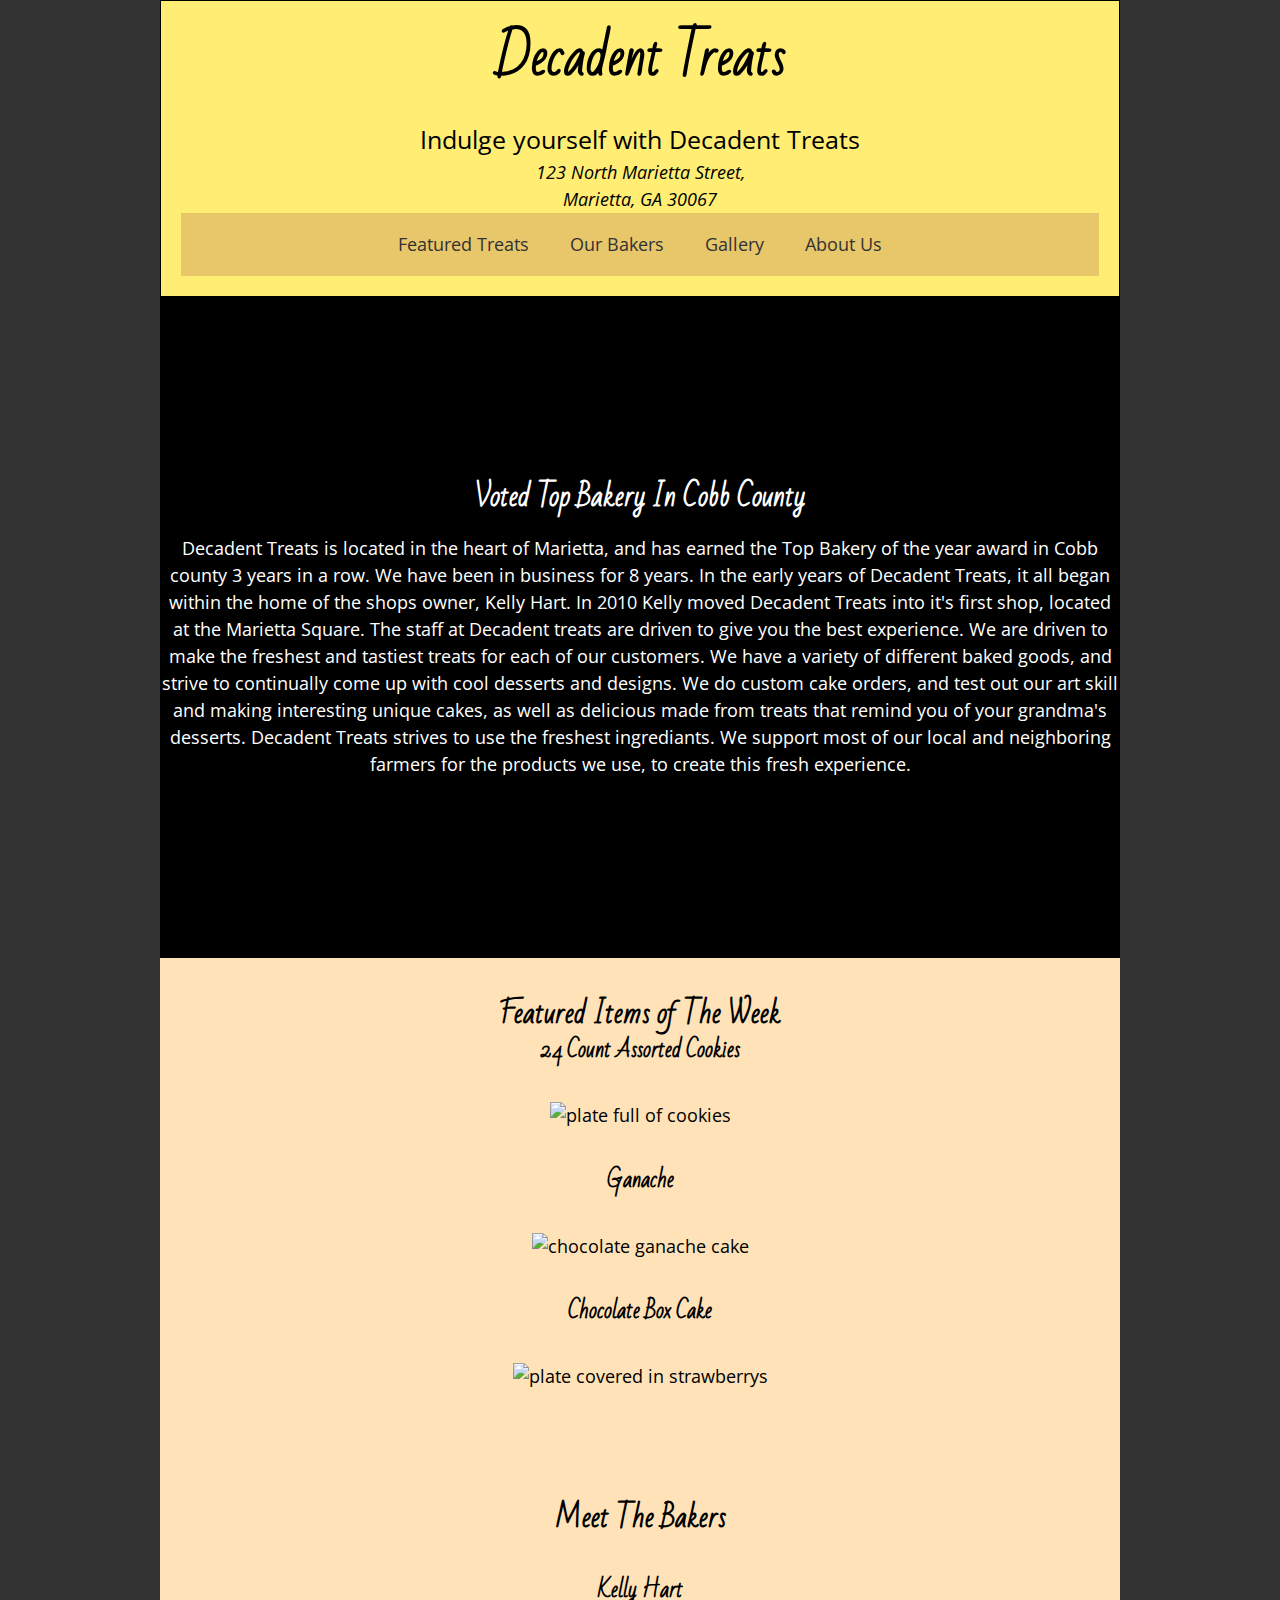
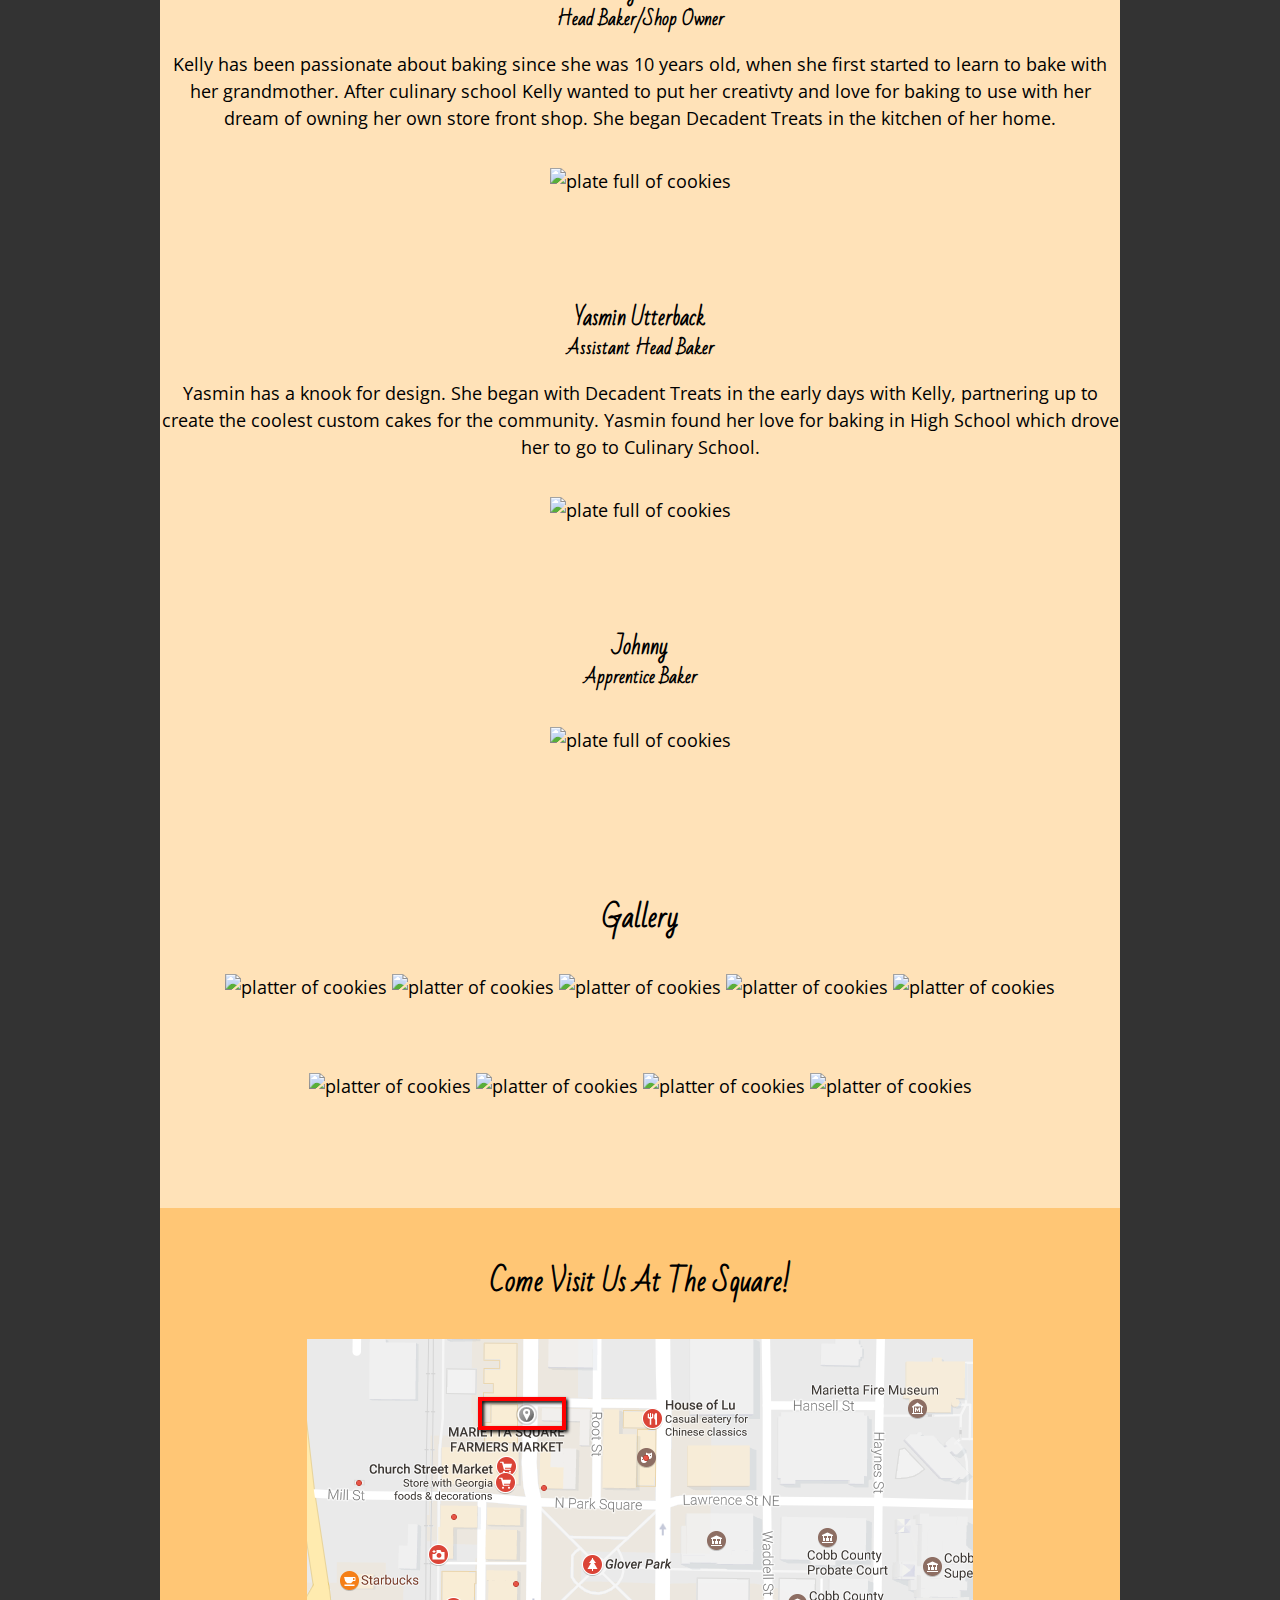
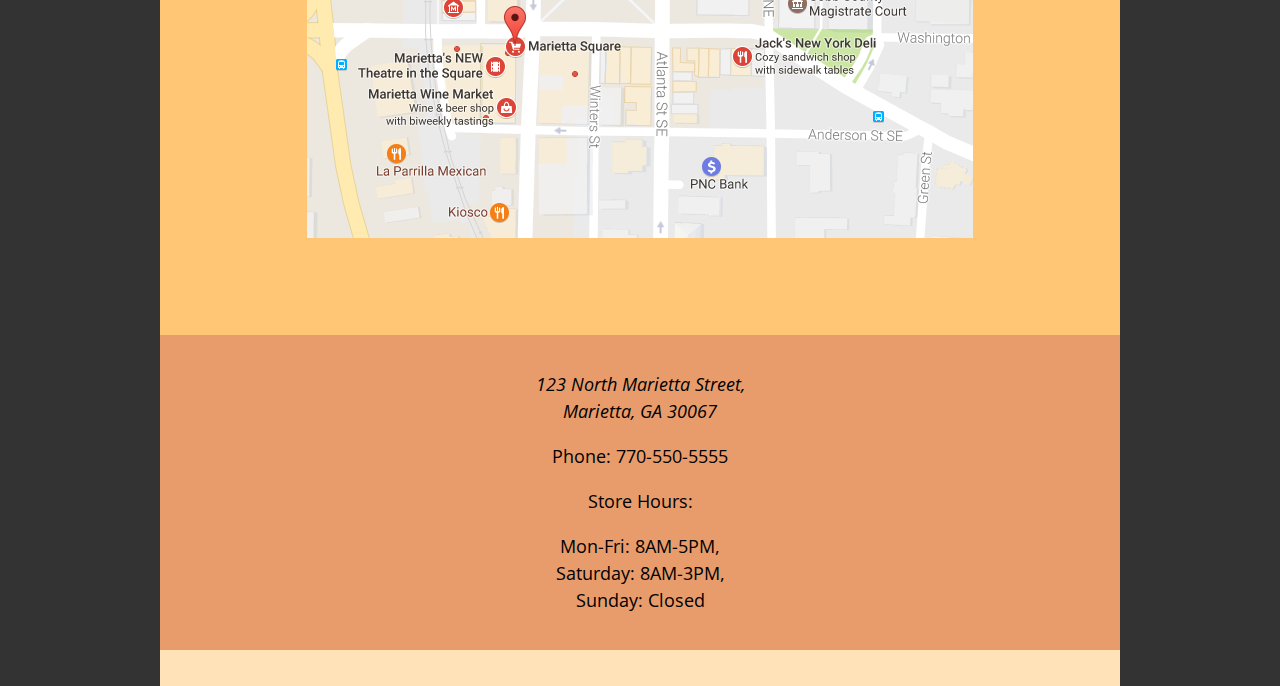
==== commit 64a11cdb: "Updates to CSS, unit 5" ====
--- a/unit_3/index.html
+++ b/unit_3/index.html
@@ -5,6 +5,7 @@
 	<link rel="stylesheet" type="text/css" href="css/style.css">
 </head>
  <body>
+ 	<div id="wrapper">
  	<header>
 		<h1>Decadent Treats</h1>
 	 	<p id="p01">Indulge yourself with Decadent Treats</p>
@@ -16,6 +17,7 @@
 			<a href="splash">About Us</a>
 		</nav>
 	</header>
+	<main>
  	<section id="splash">
 		<h2>Voted Top Bakery In Cobb County</h2>
 		<p>Decadent Treats is located in the heart of Marietta, and has earned the Top Bakery of the year award in Cobb county 3 years in a row. We have been in business for 8 years. In the early years of Decadent Treats, it all began within the home of the shops owner, Kelly Hart. In 2010 Kelly moved Decadent Treats into it's first shop, located at the Marietta Square. The staff at Decadent treats are driven to give you the best experience. We are driven to make the freshest and tastiest treats for each of our customers. We have a variety of different baked goods, and strive to continually come up with cool desserts and designs. We do custom cake orders, and test out our art skill and making interesting unique cakes, as well as delicious made from treats that remind you of your grandma's desserts. Decadent Treats strives to use the freshest ingrediants. We support most of our local and neighboring farmers for the products we use, to create this fresh experience.</p>
@@ -67,9 +69,13 @@
 		<img src="images/cookie plate.jpg" alt="platter of cookies" title="Cookies">
 		<img src="images/cookie plate.jpg" alt="platter of cookies" title="Cookies">
  	</section>
-	<section>
+ 	</main>
+	<section id="visit us">
+		<aside class="picture">
 	 	<h2>Come Visit Us At The Square!</h2>
 	 	<img src="images/marietta_square.png" alt="marietta square" title="Marietta Square Map">
+	 	</aside>
+	 	<article class="description">
 	 	<address>123 North Marietta Street,<br>Marietta, GA 30067</address>
 	 	<p>Phone: 770-550-5555</p>
 	 	<p>Store Hours:</p>
@@ -78,6 +84,8 @@
 	 		Saturday: 8AM-3PM,<br>
 	 		Sunday: Closed
 	 	</p>
+	 	</article>
 	</section>
+	</div>
 </body>
 </html>
--- a/unit_3/css/style.css
+++ b/unit_3/css/style.css
@@ -2,19 +2,19 @@
 * { margin:0; padding:0; box-sizing:border-box; }
 body {
 	background: rgba(0,0,0,.8);
-	color: white;
+	color: black;
 	font-family: 'Open Sans Condensed', sans-serif;
 	font-size:18px;
 	line-height:1.5;
 }
 section {
-	padding:5em 0;
+	padding:2em 0;
 }
 header {
 	text-align: center;
 }
 nav {
-	background:#fff;
+	background:#E8C66A;
 	color:#333;
 }
 nav a {
@@ -40,7 +40,33 @@
 	background-size: cover;
 	background-repeat:no-repeat;
 	padding: 10em 0;
+	color: white;
 }
 #p01 {
 	font-size: 25px;
+}
+#wrapper {
+	background-color: rgb(0,0,0);
+	width: 960px;
+	margin: 0 auto;
+	text-align: center;
+}
+header {
+	background-color: #FFED74;
+	border: 1px black solid;
+	padding:20px;
+}
+aside {
+	background-color: #FFC675;
+	padding: 3em 0 3em 0;
+}
+article {
+	background-color: #E89C6C;
+	padding: 2em 0 2em 0;
+}
+div {
+	background-color: #FFE2B8;
+}
+section {
+	background-color: #FFE2B8;
 }